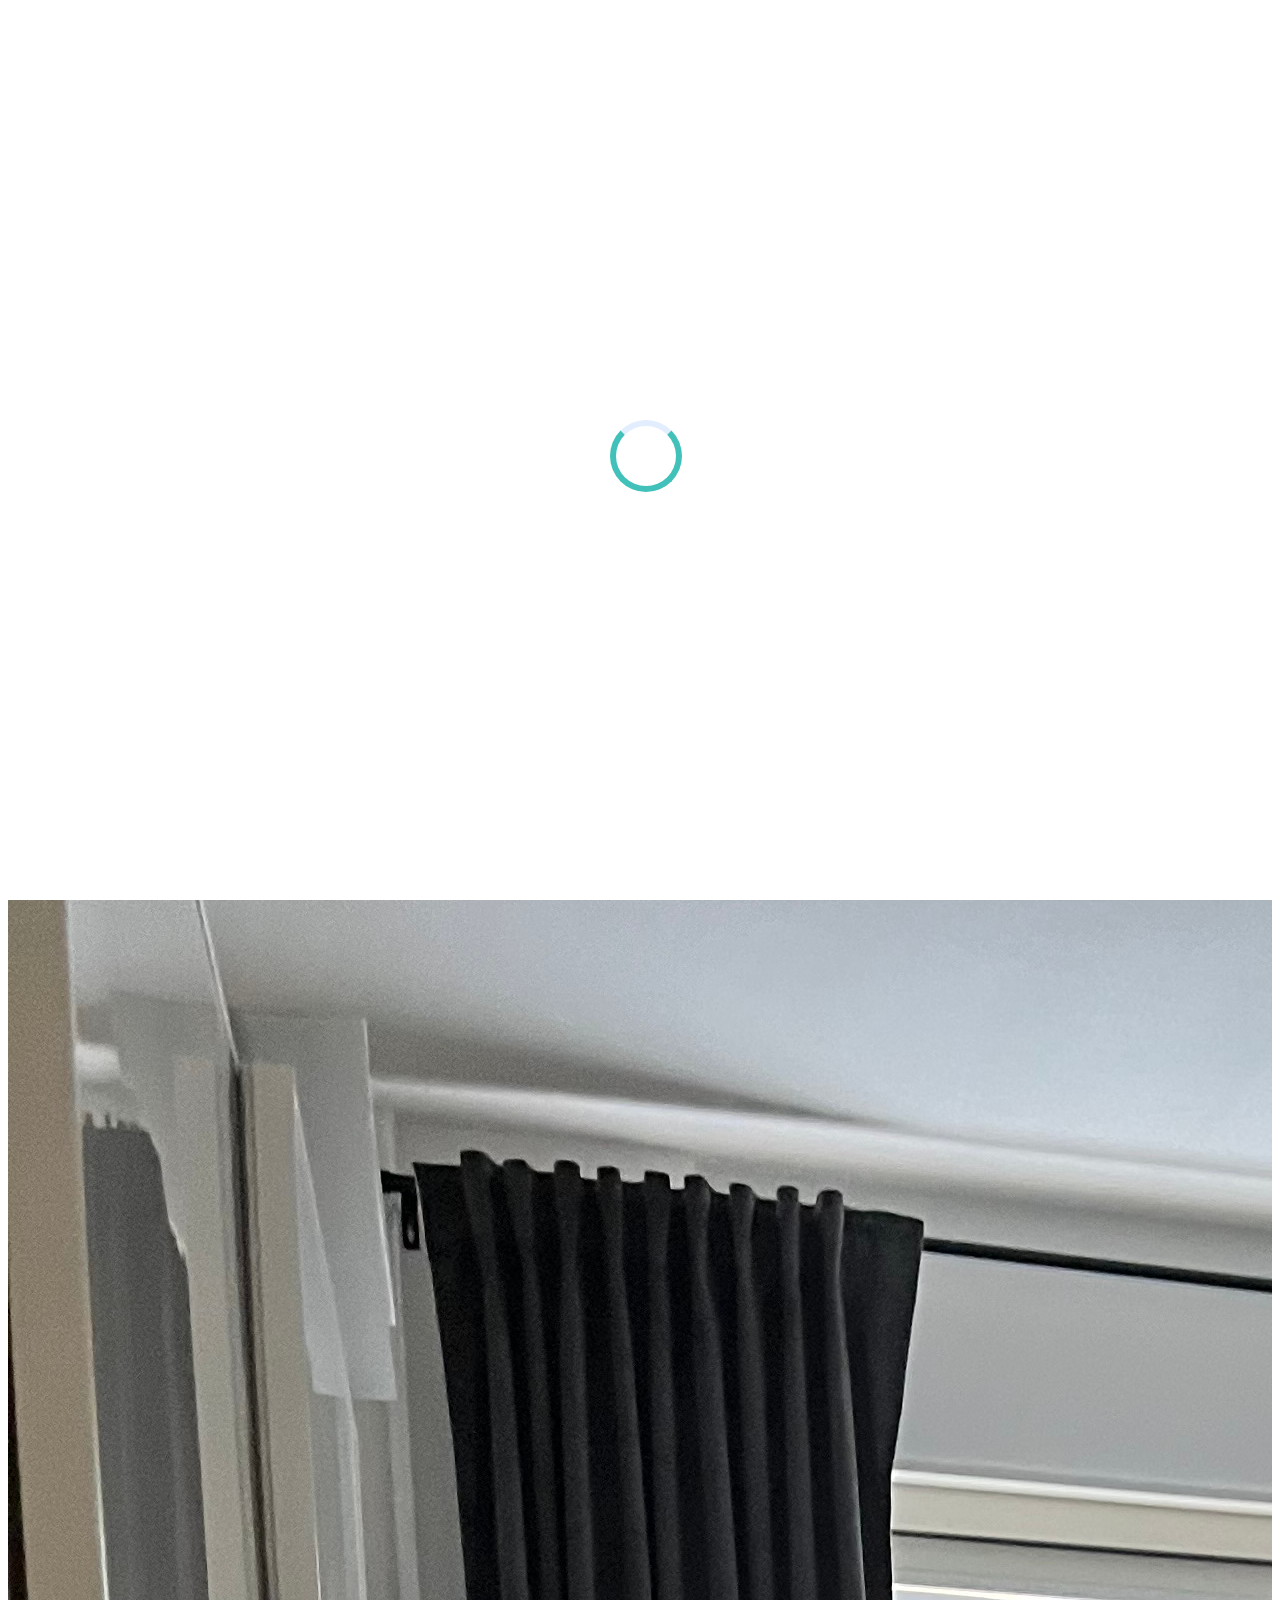
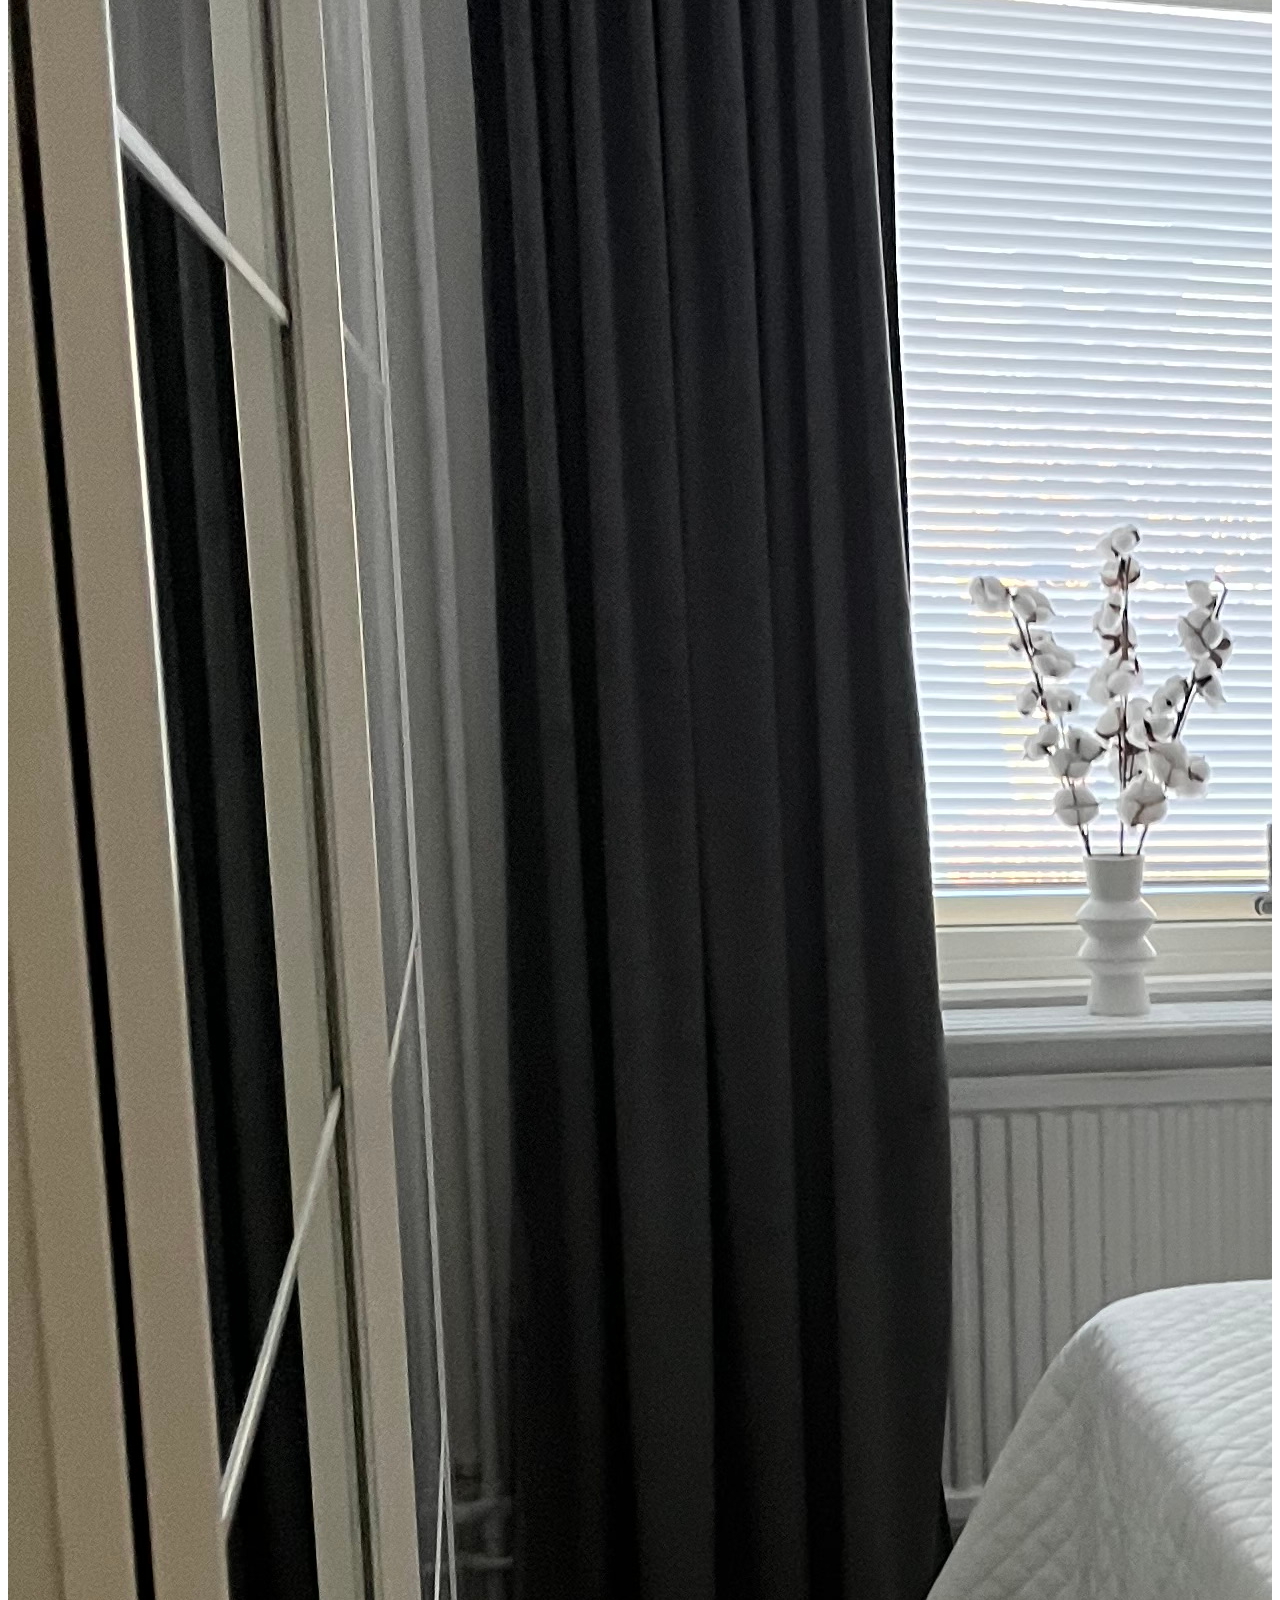
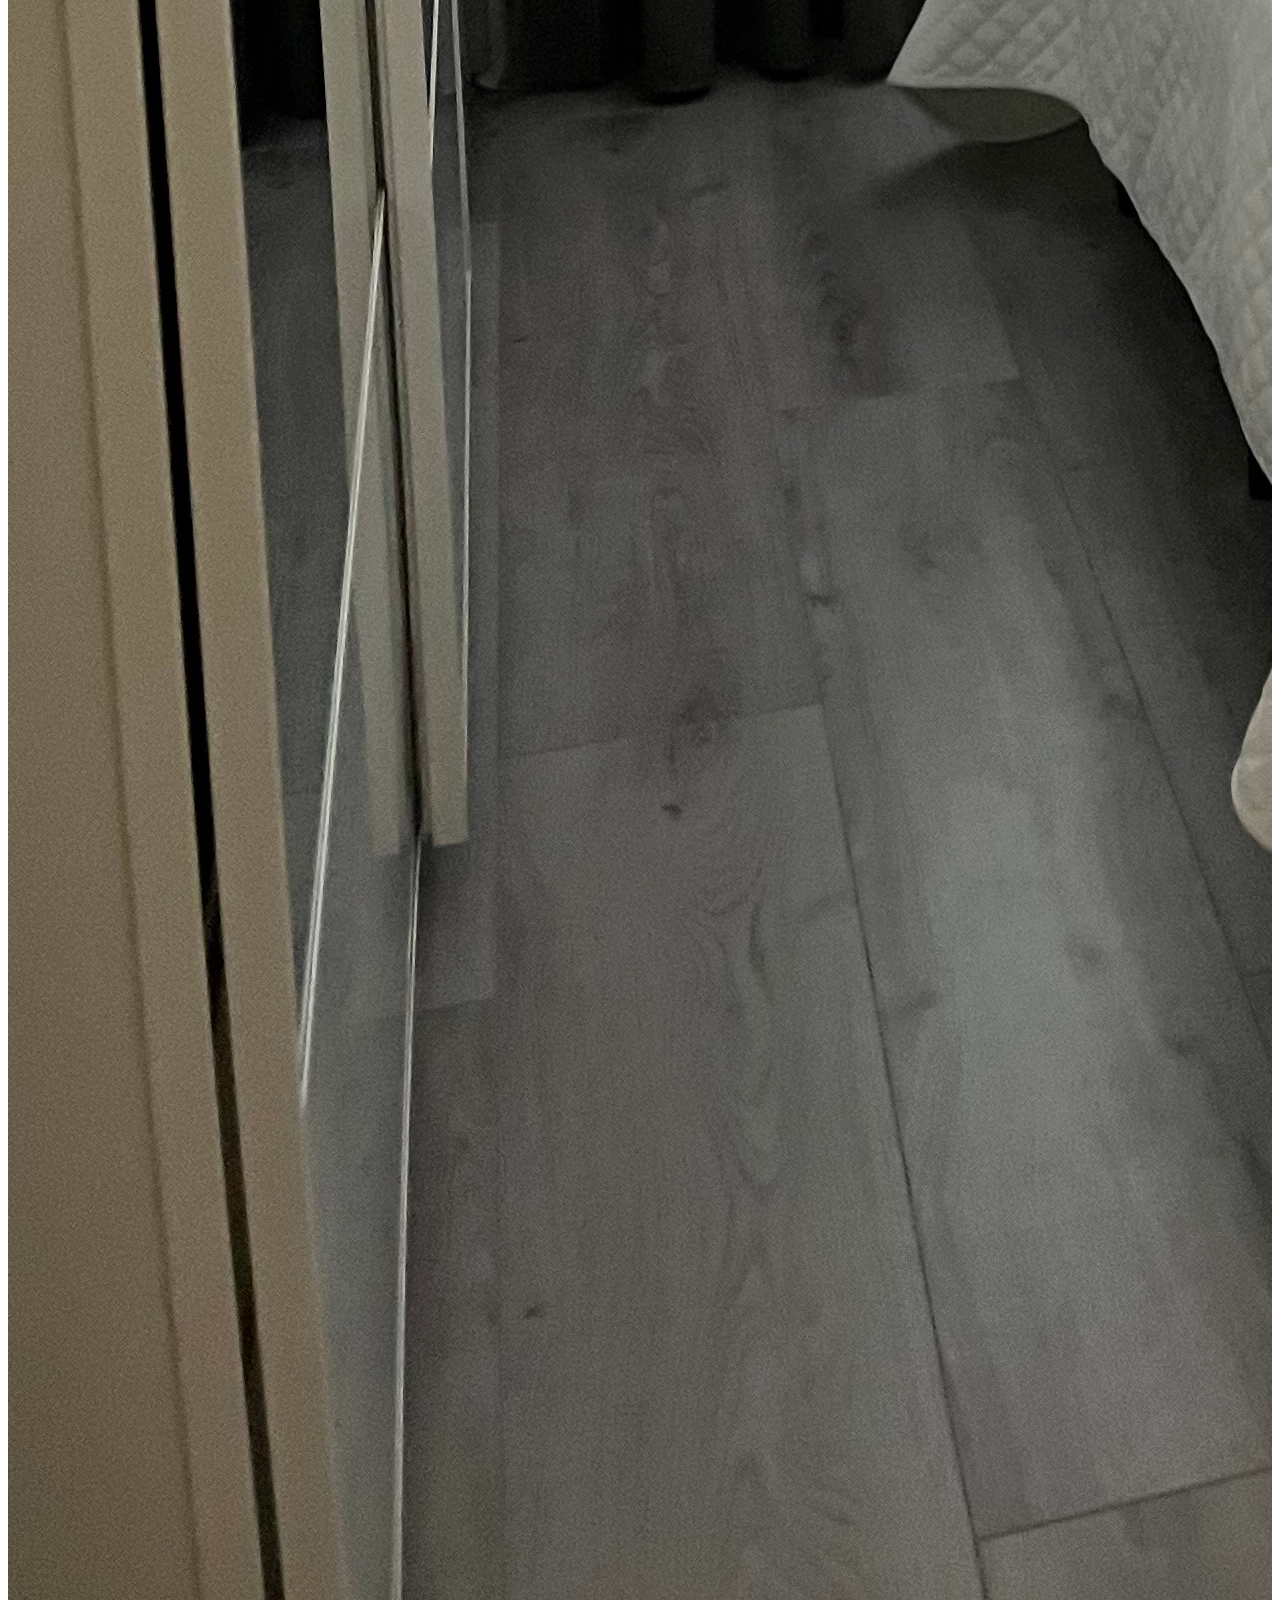
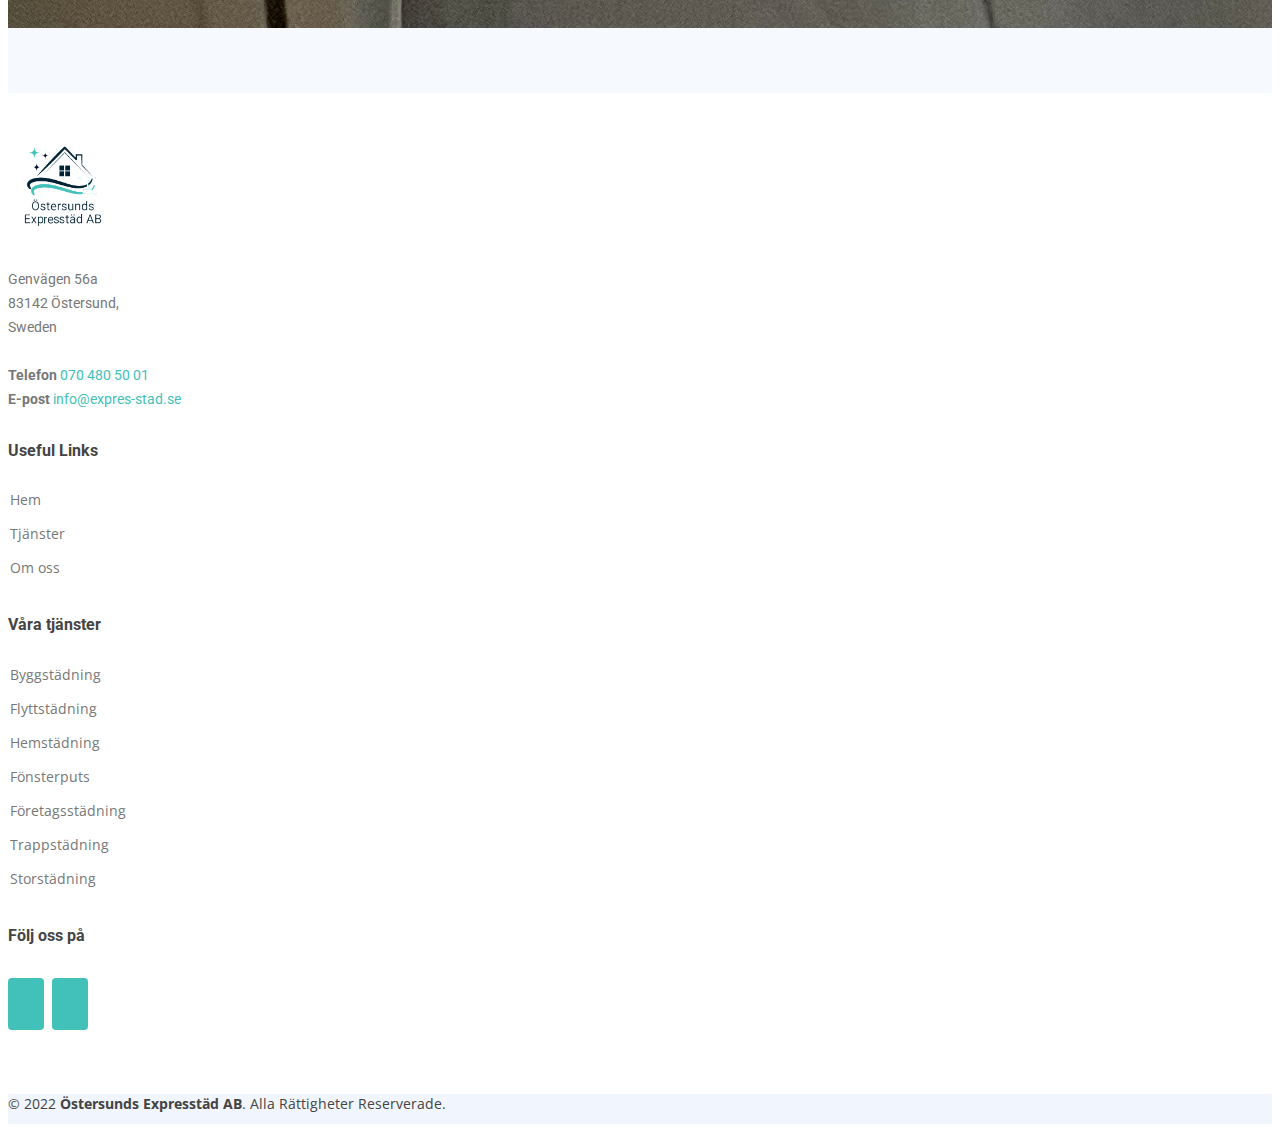
==== beggystadning.html @ 6e35ca77 "services" ====
<!DOCTYPE html>
<html lang="en">
  <head>
    <meta charset="utf-8" />
    <meta content="width=device-width, initial-scale=1.0" name="viewport" />
    <meta name="robots" content="noodp,noydir" />
    <title>
      Östersunds Expresstäd AB | Städfirma | Östersund | Krokom | Åre | Berg
    </title>
    <meta property="og:type" content="website" />
    <meta
      property="og:title"
      name="title"
      content="Östersunds Expresstäd AB | Städfirma | Östersund | Krokom | Åre | Berg"
    />
    <meta
      property="og:description"
      name="description"
      content="Östersunds Expresstäd AB"
    />
    <meta
      property="og:keywords"
      name="keywords"
      content="Östersunds Expresstäd AB, Östersunds, Expresstäd  AB,städ, städning "
    />
    <meta property="og:author" content="Östersunds Expresstäd AB" />
    <meta
      property="og:image"
      content="https://www.expert-stad.se/assets/img/logo.png"
    />
    <meta name="robots" content="index, follow" />
    <meta name="revisit-after" content="1 days" />

    <!-- Favicons -->
    <link href="assets/img/logo.png" rel="icon" />
    <link href="assets/img/logo.png" rel="apple-touch-icon" />

    <!-- Google Fonts -->
    <link
      href="https://fonts.googleapis.com/css?family=Open+Sans:300,300i,400,400i,600,600i,700,700i|Roboto:300,300i,400,400i,500,500i,600,600i,700,700i|Poppins:300,300i,400,400i,500,500i,600,600i,700,700i"
      rel="stylesheet"
    />

    <!-- Vendor CSS Files -->
    <link href="assets/vendor/aos/aos.css" rel="stylesheet" />
    <link
      href="assets/vendor/bootstrap/css/bootstrap.min.css"
      rel="stylesheet"
    />
    <link
      href="assets/vendor/bootstrap-icons/bootstrap-icons.css"
      rel="stylesheet"
    />
    <link href="assets/vendor/boxicons/css/boxicons.min.css" rel="stylesheet" />
    <link
      href="assets/vendor/glightbox/css/glightbox.min.css"
      rel="stylesheet"
    />
    <link href="assets/vendor/swiper/swiper-bundle.min.css" rel="stylesheet" />

    <!-- Template Main CSS File -->
    <link href="assets/css/style.css" rel="stylesheet" />

    <style>
      * {
        overflow-x: clip;
      }
    </style>
  </head>

  <body>
    <!--Östersunds Expresstäd AB | Städfirma | Östersund | Städning-->
    <!-- ======= Top Bar ======= -->
    <section id="topbar" class="d-flex align-items-center">
      <div
        class="container d-flex justify-content-center justify-content-md-between"
      >
        <div class="contact-info d-flex align-items-center">
          <i class="bi bi-envelope d-flex align-items-center"
            ><a href="mailto:info@expres-stad.se">info@expres-stad.se</a></i
          >
          <a href="tel:0704805001">
            <i class="bi bi-phone d-flex align-items-center ms-4"
              ><span>070 480 50 01</span></i
            >
          </a>
        </div>
        <div class="social-links d-none d-md-flex align-items-center">
          <!-- <a href="#" class="twitter"><i class="bi bi-twitter"></i></a> -->
          <a
            href="https://www.facebook.com/%C3%96stersunds-Expertst%C3%A4d-AB-104113285456238/"
            class="facebook"
            ><i class="bi bi-facebook"></i
          ></a>
          <a
            href="https://www.instagram.com/ostersunds_expertstad_ab/"
            class="instagram"
            ><i class="bi bi-instagram"></i
          ></a>
          <!-- <a href="#" class="linkedin"><i class="bi bi-linkedin"></i></i></a> -->
        </div>
      </div>
    </section>

    <!-- ======= Header ======= -->
    <header id="header" class="d-flex align-items-center">
      <div class="container d-flex align-items-center justify-content-between">
        <a href="index.html"
          ><img
            class="logo"
            src="assets/img/logo.png"
            width="110px"
            height="110px"
        /></a>
        <!-- Uncomment below if you prefer to use an image logo -->
        <!-- <a href="index.html" class="logo"><img src="assets/img/logo.png" alt=""></a>-->

        <nav id="navbar" class="navbar">
          <ul>
            <li>
              <a class="nav-link scrollto active" href="index.html#hero">Hem</a>
            </li>

            <li>
              <a class="nav-link scrollto" href="index.html#services"
                >Tjänster</a
              >
            </li>
            <!-- <li><a class="nav-link scrollto " href="#portfolio">Portfolio</a></li> -->
            <!-- <li><a class="nav-link scrollto" href="#team">Team</a></li> -->
            <!-- <li class="dropdown"><a href="#"><span>Drop Down</span> <i class="bi bi-chevron-down"></i></a>
            <ul>
              <li><a href="#">Drop Down 1</a></li>
              <li class="dropdown"><a href="#"><span>Deep Drop Down</span> <i class="bi bi-chevron-right"></i></a>
                <ul>
                  <li><a href="#">Deep Drop Down 1</a></li>
                  <li><a href="#">Deep Drop Down 2</a></li>
                  <li><a href="#">Deep Drop Down 3</a></li>
                  <li><a href="#">Deep Drop Down 4</a></li>
                  <li><a href="#">Deep Drop Down 5</a></li>
                </ul>
              </li>
              <li><a href="#">Drop Down 2</a></li>
              <li><a href="#">Drop Down 3</a></li>
              <li><a href="#">Drop Down 4</a></li>
            </ul>
          </li> -->
            <li>
              <a class="nav-link scrollto" href="index.html#contact">Kontakt</a>
            </li>
            <li>
              <a class="nav-link scrollto" href="index.html#about">Om oss</a>
            </li>
          </ul>

          <i class="bi bi-list mobile-nav-toggle"></i>
        </nav>
        <!-- .navbar -->
      </div>
    </header>
    <!-- End Header -->

    <main id="main" data-aos="fade-up">
      <!-- ======= Breadcrumbs ======= -->
      <section class="breadcrumbs">
        <div class="container">
          <div class="d-flex justify-content-between align-items-center">
            <h2>Hemstädning</h2>
            <ol>
              <li><a href="index.html">Hem</a></li>
              <li>Hemstädning</li>
            </ol>
          </div>
        </div>
      </section>
      <!-- End Breadcrumbs -->

      <!-- ======= About Section ======= -->
      <section id="about" class="about section-bg">
        <div class="container" data-aos="fade-up">
          <div class="section-title"></div>

          <div class="row">
            <div
              class="col-lg-8 pt-4 pt-lg-0 content d-flex flex-column justify-content-center"
              data-aos="fade-up"
              data-aos-delay="100"
            >
              <h3>HEMSTÄDNING EFTER DINA BEHOV</h3>
              <p>
                Alla kan någon gång i livet vara i behov av hemstädning och
                anledningarna kan vara många. Ibland kanske du upplever att du
                har svårt att få tiden att räcka till för att göra en utförlig
                städning, kanske vill du inte lägga tiden på att städa eller så
                kanske livspusslet med alla måsten inte går ihop. När du känner
                att du behöver hjälp så finns vi här för dig. Oavsett om du är i
                behov av hemstädning varje vecka, varannan vecka eller en gång i
                månaden så sätter vi ett schema som passar just dina
                förutsättningar.
              </p>
              <h5>ERFAREN PERSONAL OCH SKRÄDDARSYDDA LÖSNINGAR</h5>
              <p>
                När du anlitar oss för att utföra din hemstädning kan du känna
                dig trygg. Vi använder endast erfarna lokalvårdare och vi har
                även kollektivavtal för våra anställda. Vi tar alltid fram
                anpassade lösningar utifrån just din unika situation. Har du
                speciella önskemål så gör vi allt vi kan för att uppfylla dessa
                och skräddarsyr städtjänsterna efter dina behov. Vi är verksamma
                i Östersunds kommun, Krokoms kommun, Åres kommun och Bergs
                kommun
              </p>
              <h5>Varför välja Östersunds Expresstäd AB?</h5>
              <ol>
                <li>-Skräddarsydda lösningar</li>
                <li>-Vi tillhandahåller materialet som krävs för städningen</li>
                <li>-Erfaren personal</li>
                <li>-Samma personal varje gång</li>
                <li>-Administreringen av RUT-avdraget tar vi hand om</li>
              </ol>
              <!-- <p>
              Vi erbjuder städning och hushållsnära tjänster såsom t.ex. kontorsstädning, storstädning, fönsterputsning,
              butiksstädning m.m. Vi använder oss av miljöanpassade städprodukter. Vi vänder oss till privatpersoner,
              företag och kommuner i Åre, Krokoms och Bergs kommuner. Vi har lång erfarenhet av hushållsnära tjänster.
              Vår personal är noggrann och professionell.
            </p>
            <p class="fst-italic">
              Alla uppskattar ett rent hem eller kontor. Kontakta oss för mer information om våra tjänster.
            </p> -->
              <!--   <ul>
              <li>
                <i class="bx bx-store-alt"></i>
                <div>
                  <h5>Ullamco laboris nisi ut aliquip consequat</h5>
                  <p>Magni facilis facilis repellendus cum excepturi quaerat praesentium libre trade</p>
                </div>
              </li>
              <li>
                <i class="bx bx-images"></i>
                <div>
                  <h5>Magnam soluta odio exercitationem reprehenderi</h5>
                  <p>Quo totam dolorum at pariatur aut distinctio dolorum laudantium illo direna pasata redi</p>
                </div>
              </li>
            </ul> -->
            </div>
            <div class="col-lg-4" data-aos="fade-right" data-aos-delay="100">
              <img
                src="assets/img/hemstadning.jpg"
                class="img-fluid"
                alt=""
              />
            </div>
          </div>
        </div>
      </section>
      <!-- End About Section -->
    </main>
    <!-- End #main -->

    <!-- ======= Footer ======= -->
    <footer id="footer">
      <!-- <div class="footer-newsletter">
      <div class="container">
        <div class="row justify-content-center">
          <div class="col-lg-6">
            <h4>Join Our Newsletter</h4>
            <p>Tamen quem nulla quae legam multos aute sint culpa legam noster magna</p>
            <form action="" method="post">
              <input type="email" name="email"><input type="submit" value="Subscribe">
            </form>
          </div>
        </div>
      </div>
    </div> -->

      <div class="footer-top">
        <div class="container">
          <div class="row">
            <div class="col-lg-3 col-md-6 footer-contact">
              <h1 class="logo">
                <a href="index.html"
                  ><img
                    src="assets/img/logo.png"
                    class="img-fluid"
                    style="max-height: 110px"
                /></a>
              </h1>
              <!-- <h3>Östersunds Expresstäd AB<span>.</span></h3> -->
              <p>
                Genvägen 56a <br />
                83142 Östersund,<br />
                Sweden <br /><br />
                <strong>Telefon</strong>
                <a href="tel:0704805001">070 480 50 01 </a><br />
                <strong>E-post</strong>
                <a href="mailto:info@expres-stad.se">info@expres-stad.se</a
                ><br />
              </p>
            </div>

            <div class="col-lg-3 col-md-6 footer-links">
              <h4>Useful Links</h4>
              <ul>
                <li>
                  <i class="bx bx-chevron-right"></i> <a href="#hero">Hem</a>
                </li>

                <li>
                  <i class="bx bx-chevron-right"></i>
                  <a href="#services">Tjänster</a>
                </li>
                <li>
                  <i class="bx bx-chevron-right"></i>
                  <a href="#about">Om oss</a>
                </li>

                <!--  <li><i class="bx bx-chevron-right"></i> <a href="#">Privacy policy</a></li> -->
              </ul>
            </div>

            <div class="col-lg-3 col-md-6 footer-links">
              <h4>Våra tjänster</h4>
              <ul>
                <li>
                  <i class="bx bx-chevron-right"></i>
                  <a href="index.html#service-1">Byggstädning</a>
                </li>
                <li>
                  <i class="bx bx-chevron-right"></i>
                  <a href="index.html#service-2">Flyttstädning</a>
                </li>
                <li>
                  <i class="bx bx-chevron-right"></i>
                  <a href="index.html#service-3">Hemstädning</a>
                </li>
                <li>
                  <i class="bx bx-chevron-right"></i>
                  <a href="index.html#service-4">Fönsterputs</a>
                </li>
                <li>
                  <i class="bx bx-chevron-right"></i>
                  <a href="index.html#service-5">Företagsstädning</a>
                </li>
                <li>
                  <i class="bx bx-chevron-right"></i>
                  <a href="index.html#service-6">Trappstädning</a>
                </li>
                <li>
                  <i class="bx bx-chevron-right"></i>
                  <a href="index.html#service-7">Storstädning</a>
                </li>
              </ul>
            </div>

            <div class="col-lg-3 col-md-6 footer-links">
              <h4>Följ oss på</h4>
              <!-- <p>Cras fermentum odio eu feugiat lide par naso tierra videa magna derita valies</p> -->
              <div class="social-links mt-3">
                <!-- <a href="#" class="twitter"><i class="bx bxl-twitter"></i></a> -->
                <a
                  href="https://www.facebook.com/OstersundsExpertstsdAB/"
                  class="facebook"
                  ><i class="bx bxl-facebook"></i
                ></a>
                <a
                  href="https://www.instagram.com/ostersunds_expertstad_ab/"
                  class="instagram"
                  ><i class="bx bxl-instagram"></i
                ></a>
                <!-- <a href="#" class="google-plus"><i class="bx bxl-skype"></i></a>
              <a href="#" class="linkedin"><i class="bx bxl-linkedin"></i></a> -->
              </div>
            </div>
          </div>
        </div>
      </div>

      <div class="container py-4">
        <div class="copyright">
          &copy; 2022 <strong><span>Östersunds Expresstäd AB</span></strong
          >. Alla Rättigheter Reserverade.
        </div>
        <div class="credits">
          <!-- Designed and implemented by <strong><span><a href="https://www.linkedin.com/in/diell%C3%ABza-avdyli/">Diellëza
              Avdyli</a></span></strong> -->
          <!-- All the links in the footer should remain intact. -->
          <!-- You can delete the links only if you purchased the pro version. -->
          <!-- Licensing information: https://bootstrapmade.com/license/ -->
          <!-- Purchase the pro version with working PHP/AJAX contact form: https://bootstrapmade.com/bizland-bootstrap-business-template/ -->
          <!-- Designed by <a href="https://bootstrapmade.com/">BootstrapMade</a> -->
        </div>
      </div>
    </footer>
    <!-- End Footer -->

    <div id="preloader"></div>
    <a
      href="#"
      class="back-to-top d-flex align-items-center justify-content-center"
      ><i class="bi bi-arrow-up-short"></i
    ></a>

    <!-- Vendor JS Files -->
    <script src="assets/vendor/purecounter/purecounter.js"></script>
    <script src="assets/vendor/aos/aos.js"></script>
    <script src="assets/vendor/bootstrap/js/bootstrap.bundle.min.js"></script>
    <script src="assets/vendor/glightbox/js/glightbox.min.js"></script>
    <script src="assets/vendor/isotope-layout/isotope.pkgd.min.js"></script>
    <script src="assets/vendor/swiper/swiper-bundle.min.js"></script>
    <script src="assets/vendor/waypoints/noframework.waypoints.js"></script>
    <script src="assets/vendor/php-email-form/validate.js"></script>

    <!-- Template Main JS File -->
    <script src="assets/js/main.js"></script>
    <script src="script.js"></script>
  </body>
</html>
---- assets/css/style.css ----
/**
* Template Name: BizLand - v3.7.0
* Template URL: https://bootstrapmade.com/bizland-bootstrap-business-template/
* Author: BootstrapMade.com
* License: https://bootstrapmade.com/license/
*/

/*--------------------------------------------------------------
# General
--------------------------------------------------------------*/
body {
  font-family: "Open Sans", sans-serif;
  color: #444444;
}

a {
  color:#41c1ba;
  text-decoration: none;
}

a:hover {
  color: #51e2db;
  text-decoration: none;
}

h1, h2, h3, h4, h5, h6 {
  font-family: "Roboto", sans-serif;
}

/*--------------------------------------------------------------
# Preloader
--------------------------------------------------------------*/
#preloader {
  position: fixed;
  top: 0;
  left: 0;
  right: 0;
  bottom: 0;
  z-index: 9999;
  overflow: hidden;
  background: #fff;
}

#preloader:before {
  content: "";
  position: fixed;
  top: calc(50% - 30px);
  left: calc(50% - 30px);
  border: 6px solid #41c1ba;
  border-top-color: #e2eefd;
  border-radius: 50%;
  width: 60px;
  height: 60px;
  -webkit-animation: animate-preloader 1s linear infinite;
  animation: animate-preloader 1s linear infinite;
}

@-webkit-keyframes animate-preloader {
  0% {
    transform: rotate(0deg);
  }
  100% {
    transform: rotate(360deg);
  }
}

@keyframes animate-preloader {
  0% {
    transform: rotate(0deg);
  }
  100% {
    transform: rotate(360deg);
  }
}
/*--------------------------------------------------------------
# Back to top button
--------------------------------------------------------------*/
.back-to-top {
  position: fixed;
  visibility: hidden;
  opacity: 0;
  right: 15px;
  bottom: 15px;
  z-index: 996;
  background: #41c1ba;
  width: 40px;
  height: 40px;
  border-radius: 4px;
  transition: all 0.4s;
}
.back-to-top i {
  font-size: 28px;
  color: #fff;
  line-height: 0;
}
.back-to-top:hover {
  background: rgb(11 131 124);
  color: #fff;
}
.back-to-top.active {
  visibility: visible;
  opacity: 1;
}

/*--------------------------------------------------------------
# Disable aos animation delay on mobile devices
--------------------------------------------------------------*/
@media screen and (max-width: 768px) {
  [data-aos-delay] {
    transition-delay: 0 !important;
  }
}
/*--------------------------------------------------------------
# Top Bar
--------------------------------------------------------------*/
#topbar {
  background: #41c1ba;
  height: 40px;
  font-size: 14px;
  transition: all 0.5s;
  color: #fff;
  padding: 0;
}
#topbar .contact-info i {
  font-style: normal;
  color: #fff;
}
#topbar .contact-info i a, #topbar .contact-info i span {
  padding-left: 5px;
  color: #fff;
}
#topbar .contact-info i a {
  line-height: 0;
  transition: 0.3s;
  transition: 0.3s;
}
#topbar .contact-info i a:hover {
  color: #fff;
  text-decoration: underline;
}
#topbar .social-links a {
  color: rgba(255, 255, 255, 0.7);
  line-height: 0;
  transition: 0.3s;
  margin-left: 20px;
}
#topbar .social-links a:hover {
  color: white;
}

/*--------------------------------------------------------------
# Header
--------------------------------------------------------------*/
#header {
  background: #fff;
  transition: all 0.5s;
  z-index: 997;
  height: 90px;
  box-shadow: 0px 2px 15px rgba(0, 0, 0, 0.1);
}
#header.fixed-top {
  height: 90px;
}
#header .logo {
  font-size: 30px;
  margin: 0;
  padding: 0;
  line-height: 1;
  font-weight: 600;
  letter-spacing: 0.8px;
  font-family: "Poppins", sans-serif;
}
#header .logo a {
  color: #222222;
}
#header .logo a span {
  color: #41c1ba;
}
#header .logo img {
  max-height: 40px;
}

.scrolled-offset {
  margin-top: 70px;
}

/*--------------------------------------------------------------
# Navigation Menu
--------------------------------------------------------------*/
/**
* Desktop Navigation 
*/
.navbar {
  padding: 0;
}
.navbar ul {
  margin: 0;
  padding: 0;
  display: flex;
  list-style: none;
  align-items: center;
}
.navbar li {
  position: relative;
}
.navbar > ul > li {
  white-space: nowrap;
  padding: 10px 0 10px 28px;
}
.navbar a, .navbar a:focus {
  display: flex;
  align-items: center;
  justify-content: space-between;
  padding: 0 3px;
  font-size: 15px;
  font-weight: 600;
  color: #222222;
  white-space: nowrap;
  transition: 0.3s;
  position: relative;
}
.navbar a i, .navbar a:focus i {
  font-size: 12px;
  line-height: 0;
  margin-left: 5px;
}
.navbar > ul > li > a:before {
  content: "";
  position: absolute;
  width: 100%;
  height: 2px;
  bottom: -6px;
  left: 0;
  background-color: #41c1ba;
  visibility: hidden;
  width: 0px;
  transition: all 0.3s ease-in-out 0s;
}
.navbar a:hover:before, .navbar li:hover > a:before, .navbar .active:before {
  visibility: visible;
  width: 100%;
}
.navbar a:hover, .navbar .active, .navbar .active:focus, .navbar li:hover > a {
  color: #41c1ba;
}
.navbar .dropdown ul {
  display: block;
  position: absolute;
  left: 28px;
  top: calc(100% + 30px);
  margin: 0;
  padding: 10px 0;
  z-index: 99;
  opacity: 0;
  visibility: hidden;
  background: #fff;
  box-shadow: 0px 0px 30px rgba(127, 137, 161, 0.25);
  transition: 0.3s;
}
.navbar .dropdown ul li {
  min-width: 200px;
}
.navbar .dropdown ul a {
  padding: 10px 20px;
  font-weight: 400;
}
.navbar .dropdown ul a i {
  font-size: 12px;
}
.navbar .dropdown ul a:hover, .navbar .dropdown ul .active:hover, .navbar .dropdown ul li:hover > a {
  color: #41c1ba;
}
.navbar .dropdown:hover > ul {
  opacity: 1;
  top: 100%;
  visibility: visible;
}
.navbar .dropdown .dropdown ul {
  top: 0;
  left: calc(100% - 30px);
  visibility: hidden;
}
.navbar .dropdown .dropdown:hover > ul {
  opacity: 1;
  top: 0;
  left: 100%;
  visibility: visible;
}
@media (max-width: 1366px) {
  .navbar .dropdown .dropdown ul {
    left: -90%;
  }
  .navbar .dropdown .dropdown:hover > ul {
    left: -100%;
  }
}

/**
* Mobile Navigation 
*/
.mobile-nav-toggle {
  color: #222222;
  font-size: 28px;
  cursor: pointer;
  display: none;
  line-height: 0;
  transition: 0.5s;
}
.mobile-nav-toggle.bi-x {
  color: #fff;
}

@media (max-width: 991px) {
  .mobile-nav-toggle {
    display: block;
  }

  .navbar ul {
    display: none;
  }
}
.navbar-mobile {
  position: fixed;
  overflow: hidden;
  top: 0;
  right: 0;
  left: 0;
  bottom: 0;
  background: rgba(9, 9, 9, 0.9);
  transition: 0.3s;
  z-index: 999;
}
.navbar-mobile .mobile-nav-toggle {
  position: absolute;
  top: 15px;
  right: 15px;
}
.navbar-mobile ul {
  display: block;
  position: absolute;
  top: 55px;
  right: 15px;
  bottom: 15px;
  left: 15px;
  padding: 10px 0;
  background-color: #fff;
  overflow-y: auto;
  transition: 0.3s;
}
.navbar-mobile a, .navbar-mobile a:focus {
  padding: 10px 20px;
  font-size: 15px;
  color: #222222;
}
.navbar-mobile > ul > li {
  padding: 0;
}
.navbar-mobile a:hover:before, .navbar-mobile li:hover > a:before, .navbar-mobile .active:before {
  visibility: hidden;
}
.navbar-mobile a:hover, .navbar-mobile .active, .navbar-mobile li:hover > a {
  color: #41c1ba;
}
.navbar-mobile .getstarted, .navbar-mobile .getstarted:focus {
  margin: 15px;
}
.navbar-mobile .dropdown ul {
  position: static;
  display: none;
  margin: 10px 20px;
  padding: 10px 0;
  z-index: 99;
  opacity: 1;
  visibility: visible;
  background: #fff;
  box-shadow: 0px 0px 30px rgba(127, 137, 161, 0.25);
}
.navbar-mobile .dropdown ul li {
  min-width: 200px;
}
.navbar-mobile .dropdown ul a {
  padding: 10px 20px;
}
.navbar-mobile .dropdown ul a i {
  font-size: 12px;
}
.navbar-mobile .dropdown ul a:hover, .navbar-mobile .dropdown ul .active:hover, .navbar-mobile .dropdown ul li:hover > a {
  color: #41c1ba;
}
.navbar-mobile .dropdown > .dropdown-active {
  display: block;
}

/*--------------------------------------------------------------
# Hero Section
--------------------------------------------------------------*/
#hero {
  width: 100%;
  height: 75vh;
  background: url("../img/hero-bg1.jpg") top left;
  background-size: cover;
  position: relative;
}
#hero:before {
  content: "";
  background: rgb(7 5 5 / 60%);
  position: absolute;
  bottom: 0;
  top: 0;
  left: 0;
  right: 0;
}
#hero .container {
  position: relative;
}
#hero h1 {
  margin: 0;
  font-size: 48px;
  font-weight: 700;
  line-height: 56px;
  color: #222222;
  font-family: "Poppins", sans-serif;
}
#hero h1 span {
  color: #41c1ba;
}
#hero h2 {
  color: #555555;
  margin: 5px 0 30px 0;
  font-size: 24px;
  font-weight: 400;
}
#hero .btn-get-started {
  font-family: "Roboto", sans-serif;
  text-transform: uppercase;
  font-weight: 500;
  font-size: 14px;
  letter-spacing: 1px;
  display: inline-block;
  padding: 10px 28px;
  border-radius: 4px;
  transition: 0.5s;
  color: #fff;
  background: #41c1ba;
}
#hero .btn-get-started:hover {
  background: rgb(11 131 124);
}
#hero .btn-watch-video {
  font-size: 16px;
  transition: 0.5s;
  margin-left: 25px;
  color: #222222;
  font-weight: 600;
  display: flex;
  align-items: center;
}
#hero .btn-watch-video i {
  color: #41c1ba;
  font-size: 32px;
  transition: 0.3s;
  line-height: 0;
  margin-right: 8px;
}
#hero .btn-watch-video:hover {
  color: #41c1ba;
}
#hero .btn-watch-video:hover i {
  color: rgb(11 131 124);
}
@media (min-width: 1024px) {
  #hero {
    background-attachment: fixed;
  }
}
@media (max-width: 768px) {
  #hero {
    height: 45vh;
  }
  #hero h1 {
    font-size: 28px;
    line-height: 36px;
  }
  #hero h2 {
    font-size: 18px;
    line-height: 24px;
    margin-bottom: 30px;
  }
  #hero .btn-get-started, #hero .btn-watch-video {
    font-size: 13px;
  }
  #hero h1 span{
    font-size:20px;
  }
  textarea.form-control {
    width: 180% !important;
    
  }
  .e-post-namn-input{
    width: 170% !important;
  }
  /* #hero .container{
    padding-top: 15%;
  } */
}
@media (max-height: 500px) {
  #hero {
    height: 120vh;
  }
  
}

/*--------------------------------------------------------------
# Sections General
--------------------------------------------------------------*/
section {
  padding: 60px 0;
  overflow: hidden;
}

.section-bg {
  background-color: #f6f9fe;
}

.section-title {
  text-align: center;
  padding-bottom: 30px;
}
.section-title h2 {
  font-size: 13px;
  letter-spacing: 1px;
  font-weight: 700;
  padding: 8px 20px;
  margin: 0;
  background: #e7f1fd;
  color: #41c1ba;
  display: inline-block;
  text-transform: uppercase;
  border-radius: 50px;
}
.section-title h3 {
  margin: 15px 0 0 0;
  font-size: 32px;
  font-weight: 700;
}
.section-title h3 span {
  color: #41c1ba;
}
.section-title p {
  margin: 15px auto 0 auto;
  font-weight: 600;
}
@media (min-width: 1024px) {
  .section-title p {
    width: 50%;
  }
}

/*--------------------------------------------------------------
# Breadcrumbs
--------------------------------------------------------------*/
.breadcrumbs {
  padding: 20px 0;
  background-color: #f1f6fe;
  min-height: 40px;
}
.breadcrumbs h2 {
  font-size: 24px;
  font-weight: 300;
  margin: 0;
}
@media (max-width: 992px) {
  .breadcrumbs h2 {
    margin: 0 0 10px 0;
  }
}
.breadcrumbs ol {
  display: flex;
  flex-wrap: wrap;
  list-style: none;
  padding: 0;
  margin: 0;
  font-size: 14px;
}
.breadcrumbs ol li + li {
  padding-left: 10px;
}
.breadcrumbs ol li + li::before {
  display: inline-block;
  padding-right: 10px;
  color: #6c757d;
  content: "/";
}
@media (max-width: 768px) {
  .breadcrumbs .d-flex {
    display: block !important;
  }
  .breadcrumbs ol {
    display: block;
  }
  .breadcrumbs ol li {
    display: inline-block;
  }
}

/*--------------------------------------------------------------
# Featured Services
--------------------------------------------------------------*/
.featured-services .icon-box {
  padding: 30px;
  position: relative;
  overflow: hidden;
  background: #fff;
  box-shadow: 0 0 29px 0 rgba(68, 88, 144, 0.12);
  transition: all 0.3s ease-in-out;
  border-radius: 8px;
  z-index: 1;
}
.featured-services .icon-box::before {
  content: "";
  position: absolute;
  background: #cbe0fb;
  right: 0;
  left: 0;
  bottom: 0;
  top: 100%;
  transition: all 0.3s;
  z-index: -1;
}
.featured-services .icon-box:hover::before {
  background: #41c1ba;
  top: 0;
  border-radius: 0px;
}
.featured-services .icon {
  margin-bottom: 15px;
}
.featured-services .icon i {
  font-size: 48px;
  line-height: 1;
  color: #41c1ba;
  transition: all 0.3s ease-in-out;
}
.featured-services .title {
  font-weight: 700;
  margin-bottom: 15px;
  font-size: 18px;
}
.featured-services .title a {
  color: #111;
}
.featured-services .description {
  font-size: 15px;
  line-height: 28px;
  margin-bottom: 0;
}
.featured-services .icon-box:hover .title a, .featured-services .icon-box:hover .description {
  color: #fff;
}
.featured-services .icon-box:hover .icon i {
  color: #fff;
}

/*--------------------------------------------------------------
# About
--------------------------------------------------------------*/
.about .content h3 {
  font-weight: 600;
  font-size: 26px;
}
.about .content ul {
  list-style: none;
  padding: 0;
}
.about .content ul li {
  display: flex;
  align-items: flex-start;
  margin-bottom: 35px;
}
.about .content ul li:first-child {
  margin-top: 35px;
}
.about .content ul i {
  background: #fff;
  box-shadow: 0px 6px 15px rgba(16, 110, 234, 0.12);
  font-size: 24px;
  padding: 20px;
  margin-right: 15px;
  color: #41c1ba;
  border-radius: 50px;
}
.about .content ul h5 {
  font-size: 18px;
  color: #555555;
}
.about .content ul p {
  font-size: 15px;
}
.about .content p:last-child {
  margin-bottom: 0;
}

/*--------------------------------------------------------------
# Skills
--------------------------------------------------------------*/
.skills .progress {
  height: 60px;
  display: block;
  background: none;
  border-radius: 0;
}
.skills .progress .skill {
  padding: 0;
  margin: 0 0 6px 0;
  text-transform: uppercase;
  display: block;
  font-weight: 600;
  font-family: "Poppins", sans-serif;
  color: #222222;
}
.skills .progress .skill .val {
  float: right;
  font-style: normal;
}
.skills .progress-bar-wrap {
  background: #e2eefd;
  height: 10px;
}
.skills .progress-bar {
  width: 1px;
  height: 10px;
  transition: 0.9s;
  background-color: #41c1ba;
}

/*--------------------------------------------------------------
# Counts
--------------------------------------------------------------*/
.counts {
  padding: 70px 0 60px;
}
.counts .count-box {
  padding: 30px 30px 25px 30px;
  width: 100%;
  position: relative;
  text-align: center;
  background: #f1f6fe;
}
.counts .count-box i {
  position: absolute;
  top: -28px;
  left: 50%;
  transform: translateX(-50%);
  font-size: 24px;
  background: #41c1ba;
  color: #fff;
  width: 56px;
  height: 56px;
  line-height: 0;
  border-radius: 50px;
  border: 5px solid #fff;
  display: inline-flex;
  align-items: center;
  justify-content: center;
}
.counts .count-box span {
  font-size: 36px;
  display: block;
  font-weight: 600;
  color: rgb(11 131 124);
}
.counts .count-box p {
  padding: 0;
  margin: 0;
  font-family: "Roboto", sans-serif;
  font-size: 14px;
}

/*--------------------------------------------------------------
# Clients
--------------------------------------------------------------*/
.clients {
  padding: 15px 0;
  text-align: center;
}
.clients img {
  max-width: 45%;
  transition: all 0.4s ease-in-out;
  display: inline-block;
  padding: 15px 0;
}
.clients img:hover {
  transform: scale(1.15);
}
@media (max-width: 768px) {
  .clients img {
    max-width: 40%;
  }
}

/*--------------------------------------------------------------
# Services
--------------------------------------------------------------*/
.services .icon-box {
  text-align: center;
 
  padding: 80px 20px;
  transition: all ease-in-out 0.3s;
  background:#00000085;
  color: white;
  height: 100%;
}
.services .icon-box .icon {
  margin: 0 auto;
  width: 64px;
  height: 64px;
  /* background: #f1f6fe; */
  border-radius: 4px;
  border: 1px solid #deebfd;
  display: flex;
  align-items: center;
  justify-content: center;
  margin-bottom: 20px;
  transition: ease-in-out 0.3s;
}
.services .icon-box .icon i {
  color: white;
  font-size: 28px;
  transition: ease-in-out 0.3s;
}
.services .icon-box h4 {
  font-weight: 700;
  margin-bottom: 15px;
  font-size: 24px;
}
.services .icon-box h4 a {
  color: white;
  transition: ease-in-out 0.3s;
  pointer-events: none;
}
.services .icon-box p {
  line-height: 24px;
  font-size: 14px;
  margin-bottom: 0;
}
.services .icon-box:hover {
  border-color: #fff;
  box-shadow: 0px 0 25px 0 rgba(16, 110, 234, 0.1);
}
.services .icon-box:hover h4 a, .services .icon-box:hover .icon i {
  color: #41c1ba;
}
.services .icon-box:hover .icon {
  border-color: #41c1ba;
}

/*--------------------------------------------------------------
# Testimonials
--------------------------------------------------------------*/
.testimonials {
  padding: 80px 0;
  background: url("../img/testimonials-bg.jpg") no-repeat;
  background-position: center center;
  background-size: cover;
  position: relative;
}
.testimonials::before {
  content: "";
  position: absolute;
  left: 0;
  right: 0;
  top: 0;
  bottom: 0;
  background: rgba(0, 0, 0, 0.7);
}
.testimonials .section-header {
  margin-bottom: 40px;
}
.testimonials .testimonials-carousel, .testimonials .testimonials-slider {
  overflow: hidden;
}
.testimonials .testimonial-item {
  text-align: center;
  color: #fff;
}
.testimonials .testimonial-item .testimonial-img {
  width: 100px;
  border-radius: 50%;
  border: 6px solid rgba(255, 255, 255, 0.15);
  margin: 0 auto;
}
.testimonials .testimonial-item h3 {
  font-size: 20px;
  font-weight: bold;
  margin: 10px 0 5px 0;
  color: #fff;
}
.testimonials .testimonial-item h4 {
  font-size: 14px;
  color: #ddd;
  margin: 0 0 15px 0;
}
.testimonials .testimonial-item .quote-icon-left, .testimonials .testimonial-item .quote-icon-right {
  color: rgba(255, 255, 255, 0.4);
  font-size: 26px;
}
.testimonials .testimonial-item .quote-icon-left {
  display: inline-block;
  left: -5px;
  position: relative;
}
.testimonials .testimonial-item .quote-icon-right {
  display: inline-block;
  right: -5px;
  position: relative;
  top: 10px;
}
.testimonials .testimonial-item p {
  font-style: italic;
  margin: 0 auto 15px auto;
  color: #eee;
}
.testimonials .swiper-pagination {
  margin-top: 20px;
  position: relative;
}
.testimonials .swiper-pagination .swiper-pagination-bullet {
  width: 12px;
  height: 12px;
  background-color: rgba(255, 255, 255, 0.5);
  opacity: 1;
}
.testimonials .swiper-pagination .swiper-pagination-bullet-active {
  background-color: #41c1ba;
}
@media (min-width: 992px) {
  .testimonials .testimonial-item p {
    width: 80%;
  }
}

/*--------------------------------------------------------------
# Portfolio
--------------------------------------------------------------*/
.portfolio #portfolio-flters {
  padding: 0;
  margin: 0 auto 15px auto;
  list-style: none;
  text-align: center;
  border-radius: 50px;
  padding: 2px 15px;
}
.portfolio #portfolio-flters li {
  cursor: pointer;
  display: inline-block;
  padding: 10px 15px 8px 15px;
  font-size: 16px;
  font-weight: 600;
  line-height: 1;
  text-transform: uppercase;
  color: #444444;
  margin-bottom: 5px;
  transition: all 0.3s ease-in-out;
}
.portfolio #portfolio-flters li:hover, .portfolio #portfolio-flters li.filter-active {
  color: #41c1ba;
}
.portfolio #portfolio-flters li:last-child {
  margin-right: 0;
}
.portfolio .portfolio-item {
  margin-bottom: 30px;
}
.portfolio .portfolio-item .portfolio-info {
  opacity: 0;
  position: absolute;
  left: 30px;
  right: 30px;
  bottom: 0;
  z-index: 3;
  transition: all ease-in-out 0.3s;
  background: rgba(255, 255, 255, 0.9);
  padding: 15px;
}
.portfolio .portfolio-item .portfolio-info h4 {
  font-size: 18px;
  color: #fff;
  font-weight: 600;
  color: #222222;
}
.portfolio .portfolio-item .portfolio-info p {
  color: #555555;
  font-size: 14px;
  margin-bottom: 0;
}
.portfolio .portfolio-item .portfolio-info .preview-link, .portfolio .portfolio-item .portfolio-info .details-link {
  position: absolute;
  right: 40px;
  font-size: 24px;
  top: calc(50% - 18px);
  color: #3c3c3c;
}
.portfolio .portfolio-item .portfolio-info .preview-link:hover, .portfolio .portfolio-item .portfolio-info .details-link:hover {
  color: #41c1ba;
}
.portfolio .portfolio-item .portfolio-info .details-link {
  right: 10px;
}
.portfolio .portfolio-item .portfolio-links {
  opacity: 0;
  left: 0;
  right: 0;
  text-align: center;
  z-index: 3;
  position: absolute;
  transition: all ease-in-out 0.3s;
}
.portfolio .portfolio-item .portfolio-links a {
  color: #fff;
  margin: 0 2px;
  font-size: 28px;
  display: inline-block;
  transition: 0.3s;
}
.portfolio .portfolio-item .portfolio-links a:hover {
  color: #018585;
}
.portfolio .portfolio-item:hover .portfolio-info {
  opacity: 1;
  bottom: 20px;
}

/*--------------------------------------------------------------
# Portfolio Details
--------------------------------------------------------------*/
.portfolio-details {
  padding-top: 40px;
}
.portfolio-details .portfolio-details-slider img {
  width: 100%;
}
.portfolio-details .portfolio-details-slider .swiper-pagination {
  margin-top: 20px;
  position: relative;
}
.portfolio-details .portfolio-details-slider .swiper-pagination .swiper-pagination-bullet {
  width: 12px;
  height: 12px;
  background-color: #fff;
  opacity: 1;
  border: 1px solid #41c1ba;
}
.portfolio-details .portfolio-details-slider .swiper-pagination .swiper-pagination-bullet-active {
  background-color: #41c1ba;
}
.portfolio-details .portfolio-info {
  padding: 30px;
  box-shadow: 0px 0 30px rgba(34, 34, 34, 0.08);
}
.portfolio-details .portfolio-info h3 {
  font-size: 22px;
  font-weight: 700;
  margin-bottom: 20px;
  padding-bottom: 20px;
  border-bottom: 1px solid #eee;
}
.portfolio-details .portfolio-info ul {
  list-style: none;
  padding: 0;
  font-size: 15px;
}
.portfolio-details .portfolio-info ul li + li {
  margin-top: 10px;
}
.portfolio-details .portfolio-description {
  padding-top: 30px;
}
.portfolio-details .portfolio-description h2 {
  font-size: 26px;
  font-weight: 700;
  margin-bottom: 20px;
}
.portfolio-details .portfolio-description p {
  padding: 0;
}

/*--------------------------------------------------------------
# Team
--------------------------------------------------------------*/
.team {
  padding: 60px 0;
}
.team .member {
  margin-bottom: 20px;
  overflow: hidden;
  border-radius: 4px;
  background: #fff;
  box-shadow: 0px 2px 15px rgba(16, 110, 234, 0.15);
}
.team .member .member-img {
  position: relative;
  overflow: hidden;
}
.team .member .social {
  position: absolute;
  left: 0;
  bottom: 30px;
  right: 0;
  opacity: 0;
  transition: ease-in-out 0.3s;
  text-align: center;
}
.team .member .social a {
  transition: color 0.3s;
  color: #222222;
  margin: 0 3px;
  padding-top: 7px;
  border-radius: 4px;
  width: 36px;
  height: 36px;
  background: rgb(11 131 124);
  display: inline-block;
  transition: ease-in-out 0.3s;
  color: #fff;
}
.team .member .social a:hover {
  background: rgb(11 131 124);
}
.team .member .social i {
  font-size: 18px;
}
.team .member .member-info {
  padding: 25px 15px;
}
.team .member .member-info h4 {
  font-weight: 700;
  margin-bottom: 5px;
  font-size: 18px;
  color: #222222;
}
.team .member .member-info span {
  display: block;
  font-size: 13px;
  font-weight: 400;
  color: #aaaaaa;
}
.team .member .member-info p {
  font-style: italic;
  font-size: 14px;
  line-height: 26px;
  color: #777777;
}
.team .member:hover .social {
  opacity: 1;
  bottom: 15px;
}

/*--------------------------------------------------------------
# Pricing
--------------------------------------------------------------*/
.pricing .box {
  padding: 20px;
  background: #fff;
  text-align: center;
  box-shadow: 0px 0px 4px rgba(0, 0, 0, 0.12);
  border-radius: 5px;
  position: relative;
  overflow: hidden;
}
.pricing .box h3 {
  font-weight: 400;
  margin: -20px -20px 20px -20px;
  padding: 20px 15px;
  font-size: 16px;
  font-weight: 600;
  color: #777777;
  background: #f8f8f8;
}
.pricing .box h4 {
  font-size: 36px;
  color: #41c1ba;
  font-weight: 600;
  font-family: "Poppins", sans-serif;
  margin-bottom: 20px;
}
.pricing .box h4 sup {
  font-size: 20px;
  top: -15px;
  left: -3px;
}
.pricing .box h4 span {
  color: #bababa;
  font-size: 16px;
  font-weight: 300;
}
.pricing .box ul {
  padding: 0;
  list-style: none;
  color: #444444;
  text-align: center;
  line-height: 20px;
  font-size: 14px;
}
.pricing .box ul li {
  padding-bottom: 16px;
}
.pricing .box ul i {
  color: #41c1ba;
  font-size: 18px;
  padding-right: 4px;
}
.pricing .box ul .na {
  color: #ccc;
  text-decoration: line-through;
}
.pricing .btn-wrap {
  margin: 20px -20px -20px -20px;
  padding: 20px 15px;
  background: #f8f8f8;
  text-align: center;
}
.pricing .btn-buy {
  background:#41c1ba;
  display: inline-block;
  padding: 8px 35px 10px 35px;
  border-radius: 4px;
  color: #fff;
  transition: none;
  font-size: 14px;
  font-weight: 400;
  font-family: "Roboto", sans-serif;
  font-weight: 600;
  transition: 0.3s;
}
.pricing .btn-buy:hover {
  background: rgb(11 131 124);
}
.pricing .featured h3 {
  color: #fff;
  background: #41c1ba;
}
.pricing .advanced {
  width: 200px;
  position: absolute;
  top: 18px;
  right: -68px;
  transform: rotate(45deg);
  z-index: 1;
  font-size: 14px;
  padding: 1px 0 3px 0;
  background: #41c1ba;
  color: #fff;
}

/*--------------------------------------------------------------
# Frequently Asked Questions
--------------------------------------------------------------*/
.faq {
  padding: 60px 0;
}
.faq .faq-list {
  padding: 0;
  list-style: none;
}
.faq .faq-list li {
  border-bottom: 1px solid #d4e5fc;
  margin-bottom: 20px;
  padding-bottom: 20px;
}
.faq .faq-list .question {
  display: block;
  position: relative;
  font-family: #41c1ba;
  font-size: 18px;
  line-height: 24px;
  font-weight: 400;
  padding-left: 25px;
  cursor: pointer;
  color: rgb(11 131 124);
  transition: 0.3s;
}
.faq .faq-list i {
  font-size: 16px;
  position: absolute;
  left: 0;
  top: -2px;
}
.faq .faq-list p {
  margin-bottom: 0;
  padding: 10px 0 0 25px;
}
.faq .faq-list .icon-show {
  display: none;
}
.faq .faq-list .collapsed {
  color: black;
}
.faq .faq-list .collapsed:hover {
  color: #41c1ba;
}
.faq .faq-list .collapsed .icon-show {
  display: inline-block;
  transition: 0.6s;
}
.faq .faq-list .collapsed .icon-close {
  display: none;
  transition: 0.6s;
}

/*--------------------------------------------------------------
# Contact
--------------------------------------------------------------*/
.contact .info-box {
  color: #444444;
  text-align: center;
  box-shadow: 0 0 30px rgba(214, 215, 216, 0.3);
  padding: 20px 0 30px 0;
}
.contact .info-box i {
  font-size: 32px;
  color: #41c1ba;
  border-radius: 50%;
  padding: 8px;
  border: 2px dotted #b3d1fa;
}
.contact .info-box h3 {
  font-size: 20px;
  color: #777777;
  font-weight: 700;
  margin: 10px 0;
}
.contact .info-box p {
  padding: 0;
  line-height: 24px;
  font-size: 14px;
  margin-bottom: 0;
}
.contact .php-email-form {
  box-shadow: 0 0 30px rgba(214, 215, 216, 0.4);
  padding: 30px;
}
.contact .php-email-form .error-message {
  display: none;
  color: #fff;
  background: #ed3c0d;
  text-align: left;
  padding: 15px;
  font-weight: 600;
}
.contact .php-email-form .error-message br + br {
  margin-top: 25px;
}
.contact .php-email-form .sent-message {
  display: none;
  color: #fff;
  background: #18d26e;
  text-align: center;
  padding: 15px;
  font-weight: 600;
}
.contact .php-email-form .loading {
  display: none;
  background: #fff;
  text-align: center;
  padding: 15px;
}
.contact .php-email-form .loading:before {
  content: "";
  display: inline-block;
  border-radius: 50%;
  width: 24px;
  height: 24px;
  margin: 0 10px -6px 0;
  border: 3px solid #18d26e;
  border-top-color: #eee;
  -webkit-animation: animate-loading 1s linear infinite;
  animation: animate-loading 1s linear infinite;
}
.contact .php-email-form .form-group {
  margin-bottom: 20px;
}
.contact .php-email-form input, .contact .php-email-form textarea {
  border-radius: 0;
  box-shadow: none;
  font-size: 14px;
}
.contact .php-email-form input:focus, .contact .php-email-form textarea:focus {
  border-color: #41c1ba;
}
.contact .php-email-form input {
  padding: 10px 15px;
}
.contact .php-email-form textarea {
  padding: 12px 15px;
}
.contact .php-email-form button[type=submit] {
  background: #41c1ba;
  border: 0;
  padding: 10px 30px;
  color: #fff;
  transition: 0.4s;
  border-radius: 4px;
}
.contact .php-email-form button[type=submit]:hover {
  background: rgb(11 131 124);
}
@-webkit-keyframes animate-loading {
  0% {
    transform: rotate(0deg);
  }
  100% {
    transform: rotate(360deg);
  }
}
@keyframes animate-loading {
  0% {
    transform: rotate(0deg);
  }
  100% {
    transform: rotate(360deg);
  }
}

/*--------------------------------------------------------------
# Footer
--------------------------------------------------------------*/
#footer {
  background: #fff;
  padding: 0 0 30px 0;
  color: #444444;
  font-size: 14px;
  background: #f1f6fe;
}
#footer .footer-newsletter {
  padding: 50px 0;
  background: #f1f6fe;
  text-align: center;
  font-size: 15px;
}
#footer .footer-newsletter h4 {
  font-size: 24px;
  margin: 0 0 20px 0;
  padding: 0;
  line-height: 1;
  font-weight: 600;
}
#footer .footer-newsletter form {
  margin-top: 30px;
  background: #fff;
  padding: 6px 10px;
  position: relative;
  border-radius: 4px;
  box-shadow: 0px 2px 15px rgba(0, 0, 0, 0.06);
  text-align: left;
}
#footer .footer-newsletter form input[type=email] {
  border: 0;
  padding: 4px 8px;
  width: calc(100% - 100px);
}
#footer .footer-newsletter form input[type=submit] {
  position: absolute;
  top: 0;
  right: 0;
  bottom: 0;
  border: 0;
  background: none;
  font-size: 16px;
  padding: 0 20px;
  background: #41c1ba;
  color: #fff;
  transition: 0.3s;
  border-radius: 0 4px 4px 0;
  box-shadow: 0px 2px 15px rgba(0, 0, 0, 0.1);
}
#footer .footer-newsletter form input[type=submit]:hover {
  background: rgb(11 131 124);
}
#footer .footer-top {
  padding: 20px 0 30px 0;
  background: #fff;
}
#footer .footer-top .footer-contact {
  margin-bottom: 30px;
}
#footer .footer-top .footer-contact h3 {
  font-size: 24px;
  margin: 0 0 15px 0;
  padding: 2px 0 2px 0;
  line-height: 1;
  font-weight: 700;
}
#footer .footer-top .footer-contact h3 span {
  color: #41c1ba;
}
#footer .footer-top .footer-contact p {
  font-size: 14px;
  line-height: 24px;
  margin-bottom: 0;
  font-family: "Roboto", sans-serif;
  color: #777777;
}
#footer .footer-top h4 {
  font-size: 16px;
  font-weight: bold;
  color: #444444;
  position: relative;
  padding-bottom: 12px;
}
#footer .footer-top .footer-links {
  margin-bottom: 30px;
}
#footer .footer-top .footer-links ul {
  list-style: none;
  padding: 0;
  margin: 0;
}
#footer .footer-top .footer-links ul i {
  padding-right: 2px;
  color: #41c1ba;
  font-size: 18px;
  line-height: 1;
}
#footer .footer-top .footer-links ul li {
  padding: 10px 0;
  display: flex;
  align-items: center;
}
#footer .footer-top .footer-links ul li:first-child {
  padding-top: 0;
}
#footer .footer-top .footer-links ul a {
  color: #777777;
  transition: 0.3s;
  display: inline-block;
  line-height: 1;
}
#footer .footer-top .footer-links ul a:hover {
  text-decoration: none;
  color: #41c1ba;
}
#footer .footer-top .social-links a {
  font-size: 18px;
  display: inline-block;
  background: #41c1ba;
  color: #fff;
  line-height: 1;
  padding: 8px 0;
  margin-right: 4px;
  border-radius: 4px;
  text-align: center;
  width: 36px;
  height: 36px;
  transition: 0.3s;
}
#footer .footer-top .social-links a:hover {
  background: rgb(11 131 124);
  color: #fff;
  text-decoration: none;
}
#footer .copyright {
  text-align: center;
  float: left;
}
#footer .credits {
  float: right;
  text-align: center;
  font-size: 13px;
  color: #444444;
}
@media (max-width: 768px) {
  #footer .copyright, #footer .credits {
    float: none;
    text-align: center;
    padding: 2px 0;
  }
  #hero h2 {
    margin: 5px 0 0px 0 !important;
    font-size: 12px !important;
}
.section{
padding: 20px 0;
}

}


.btn-outline-light:hover{
  background-color: rgba(255, 255, 255, 0.219);
}
.buttons-banner{

  text-align: center;
  padding: 3%;
}
.service-1{
  background: url(../img/services/beggystadning.jpg) top left;
}
.service-2{
  background: url(../img/services/flyttstadning.jpg) top left;
}
.service-3{
  background: url(../img/services/Hemstadning.jpg) top left;
}
.service-4{
  background: url(../img/services/fonterputs.jpg) top left;
}
.service-5{
  background: url(../img/services/office-cleaning.jpg) top left;

}
.service-6{
  background: url(../img/services/trappstadning.jpg) top left;

}
.service-7{
  background: url(../img/services/storstadning.jpg) top left;

}

textarea.form-control{
  width: 260%;
}

label{
  line-height: 35px;
}
.contact-forma{
  padding-bottom:5%;
}
.e-post-namn-input{
  width: 255%;
}
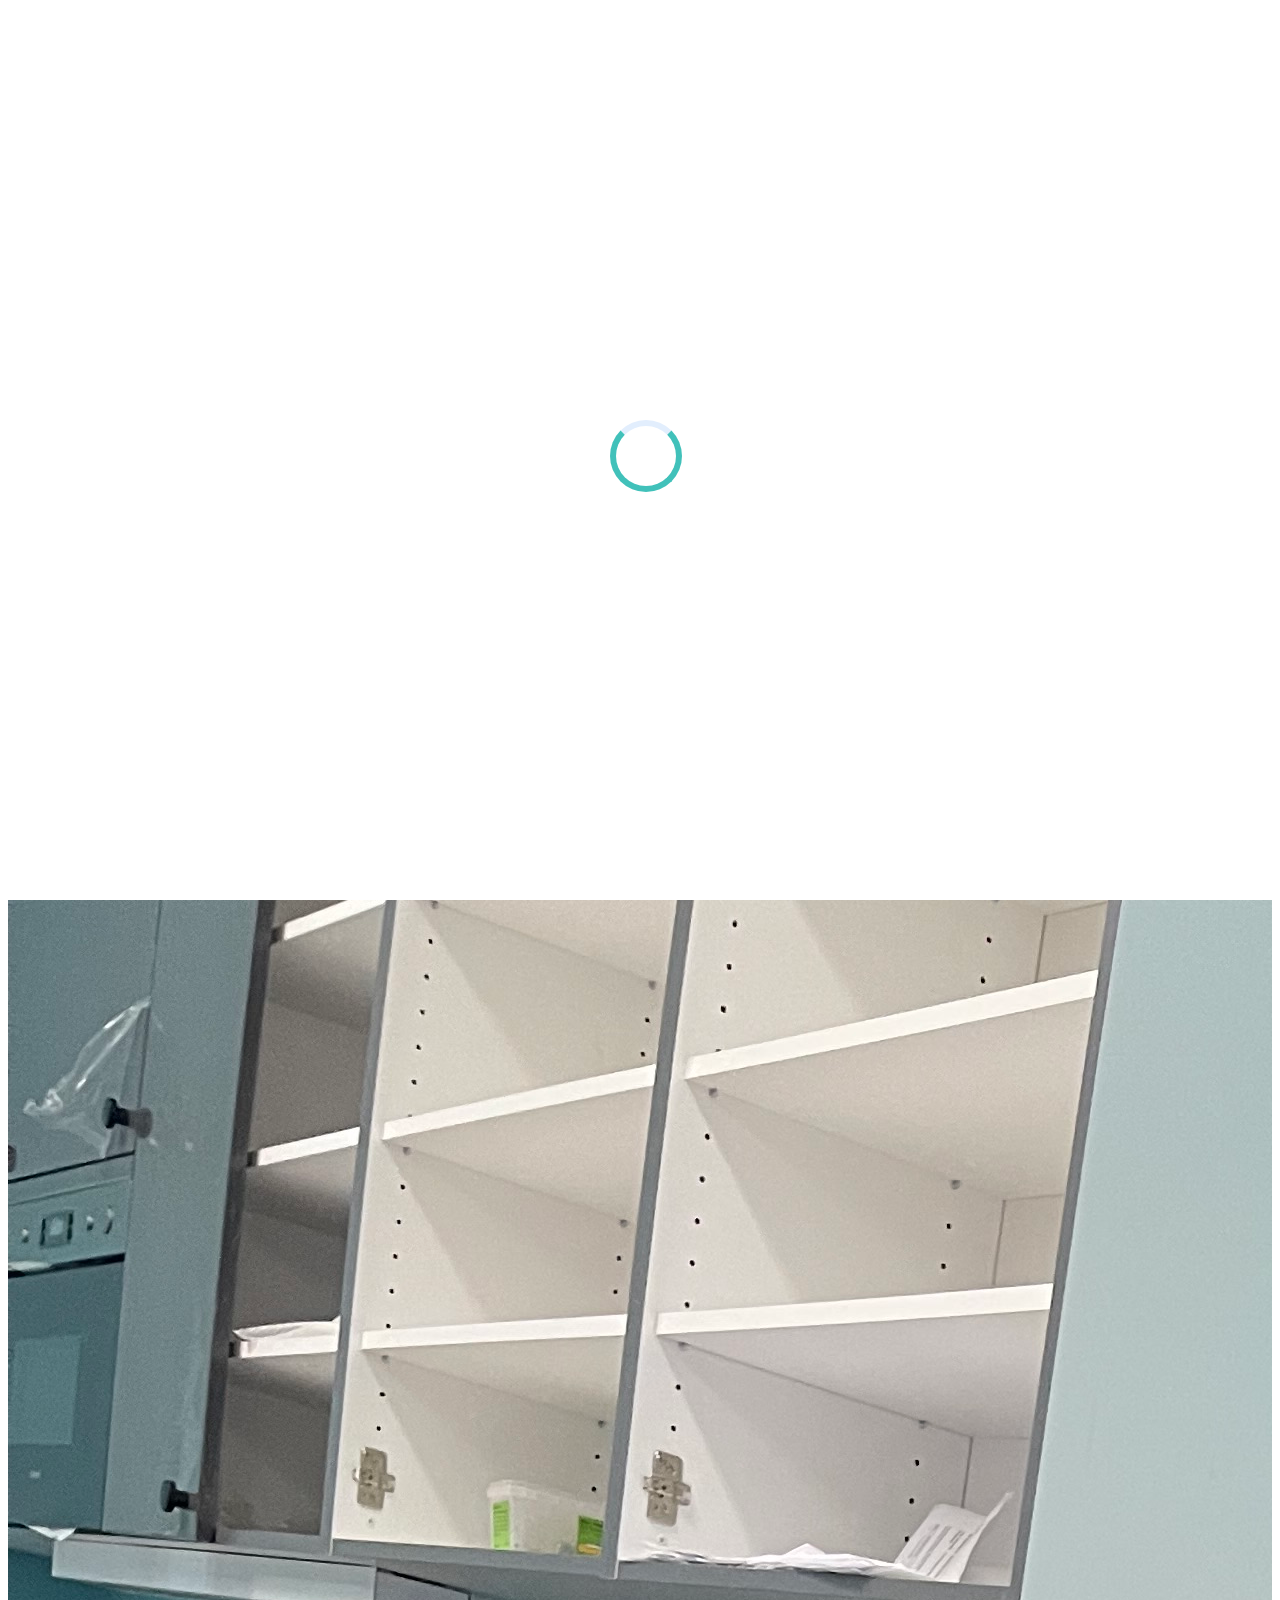
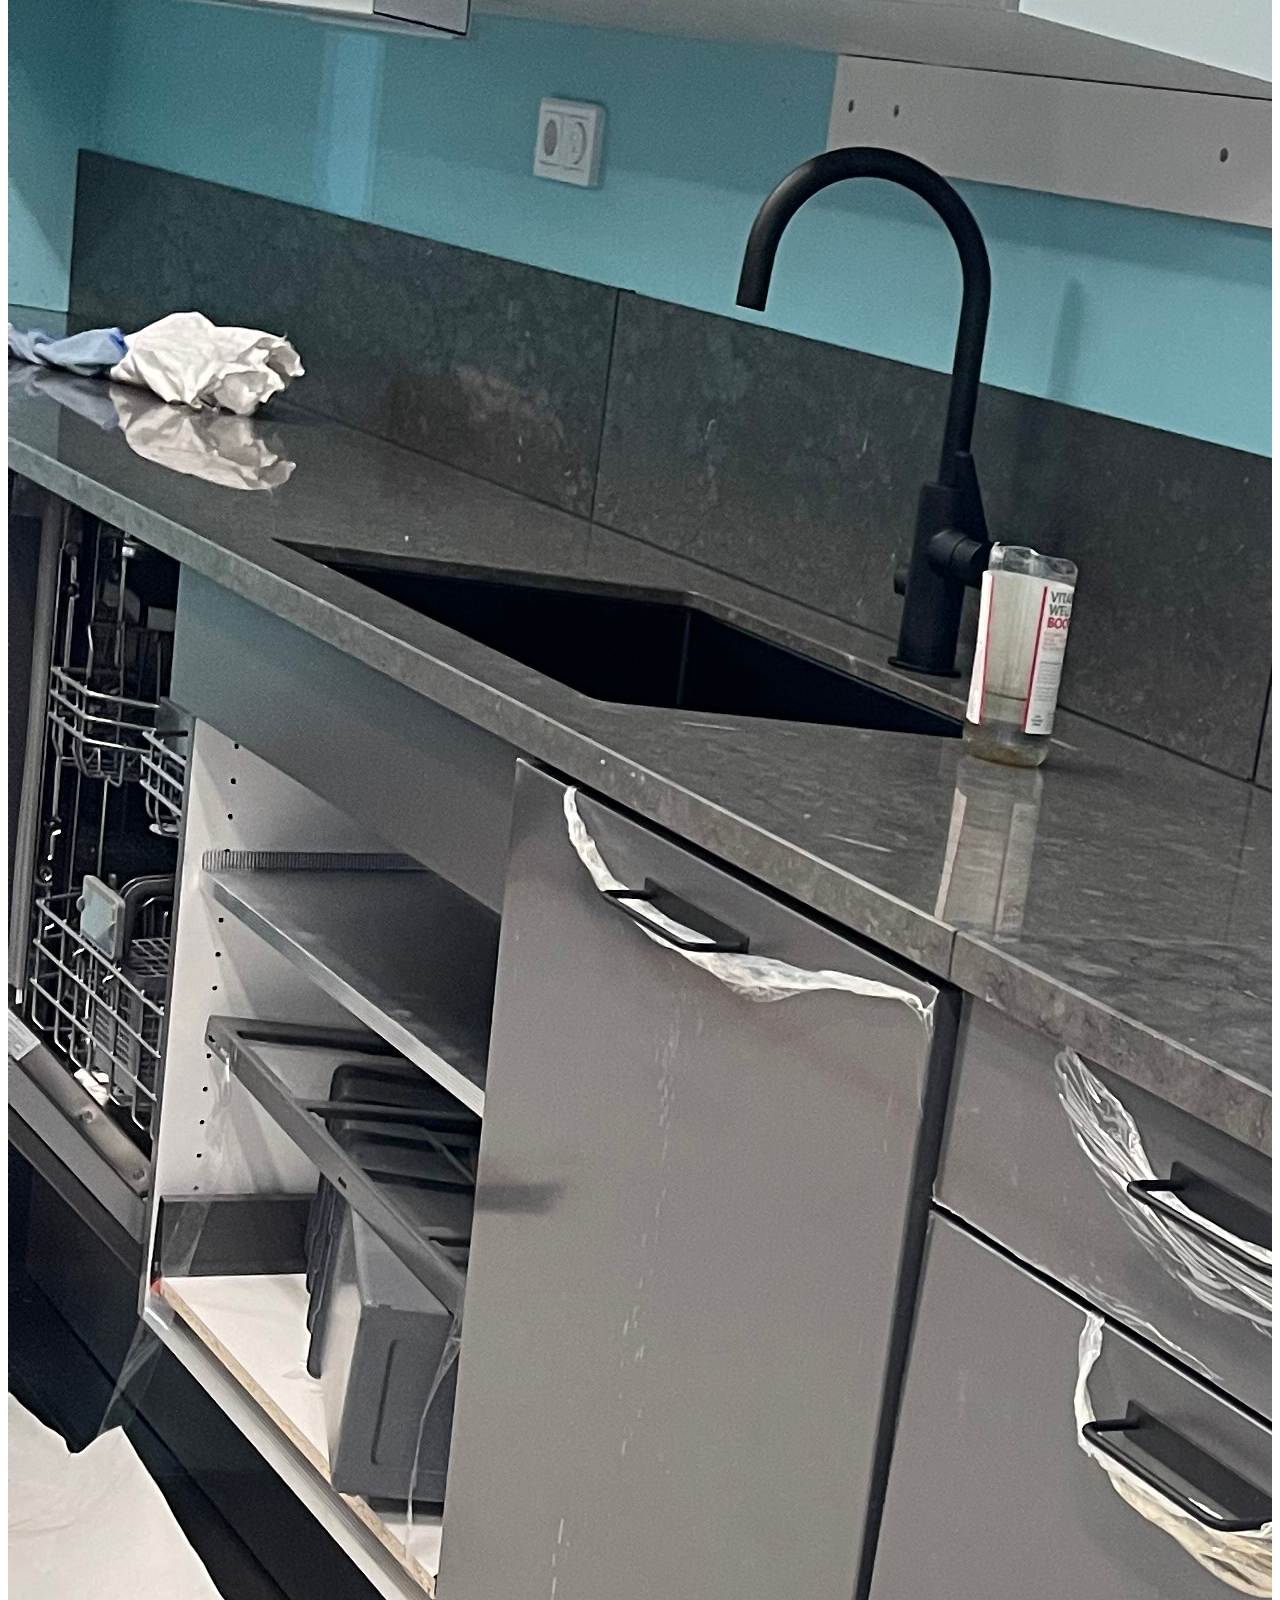
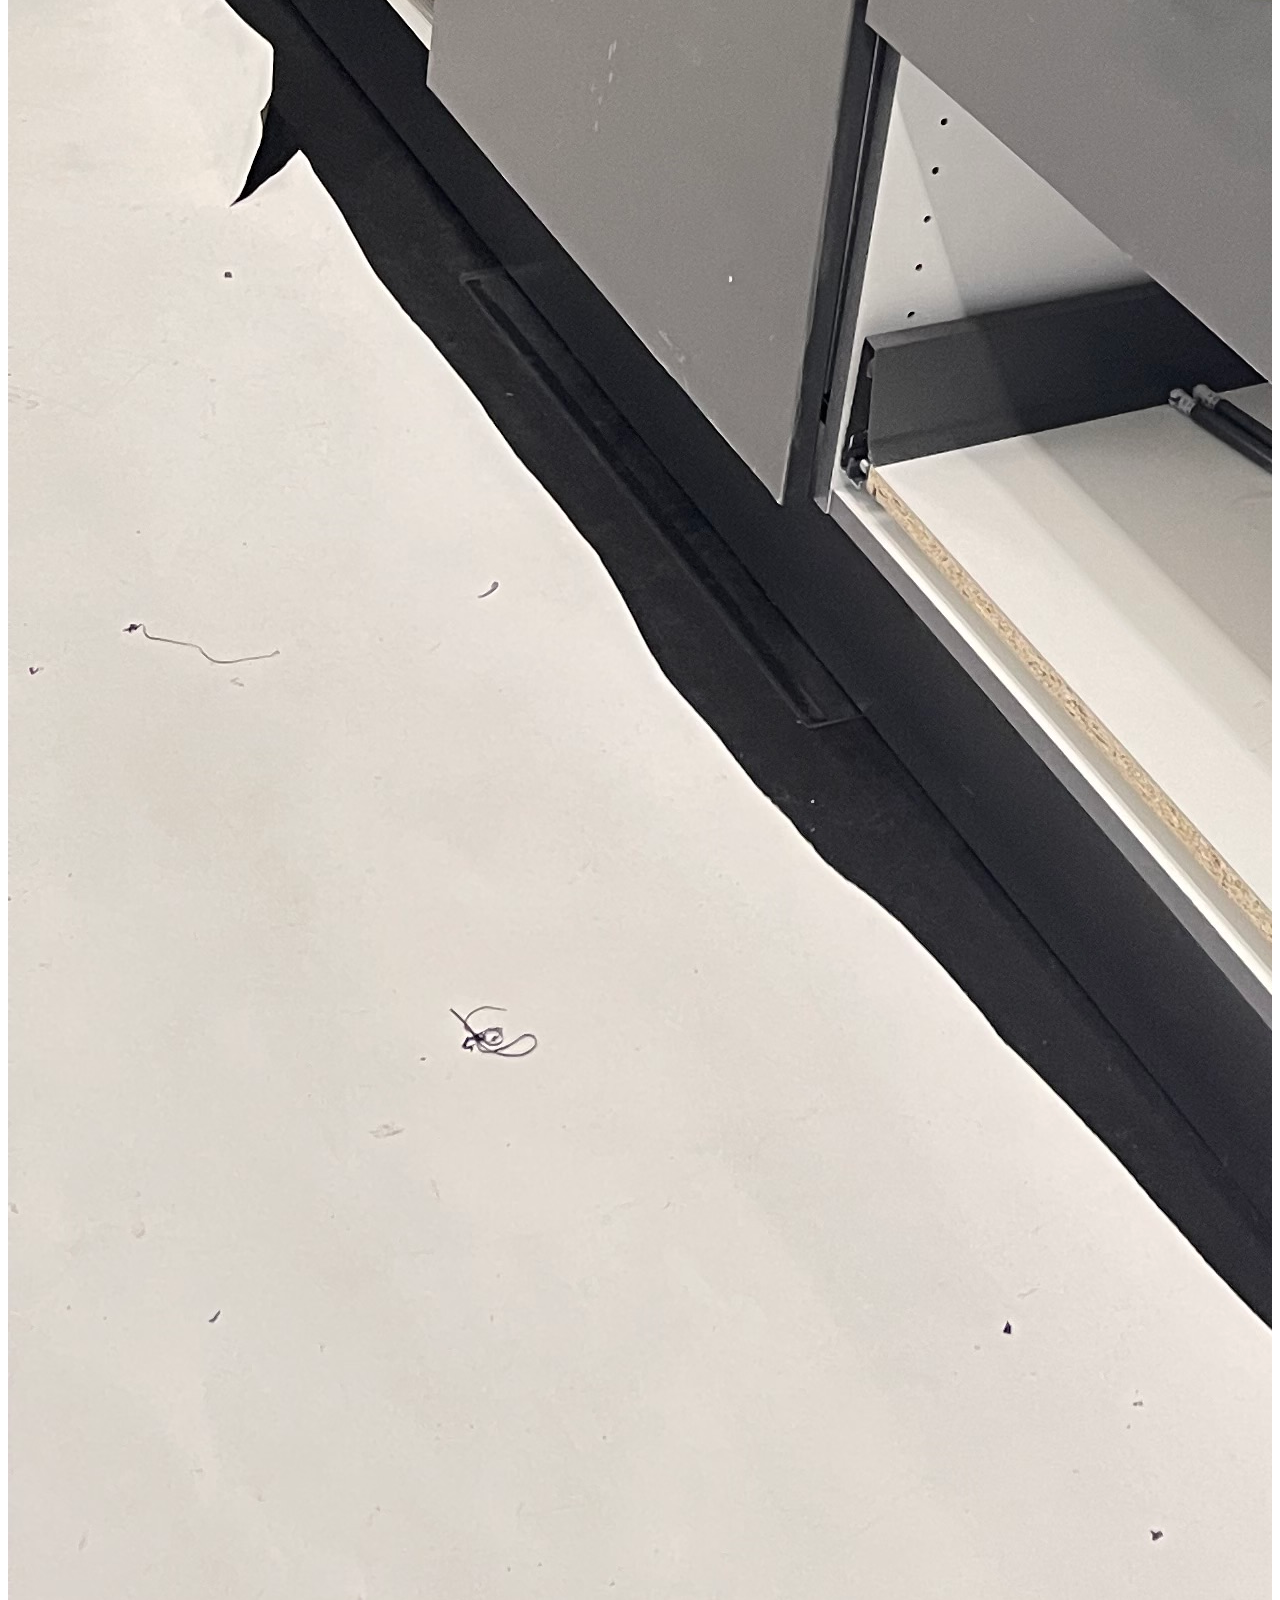
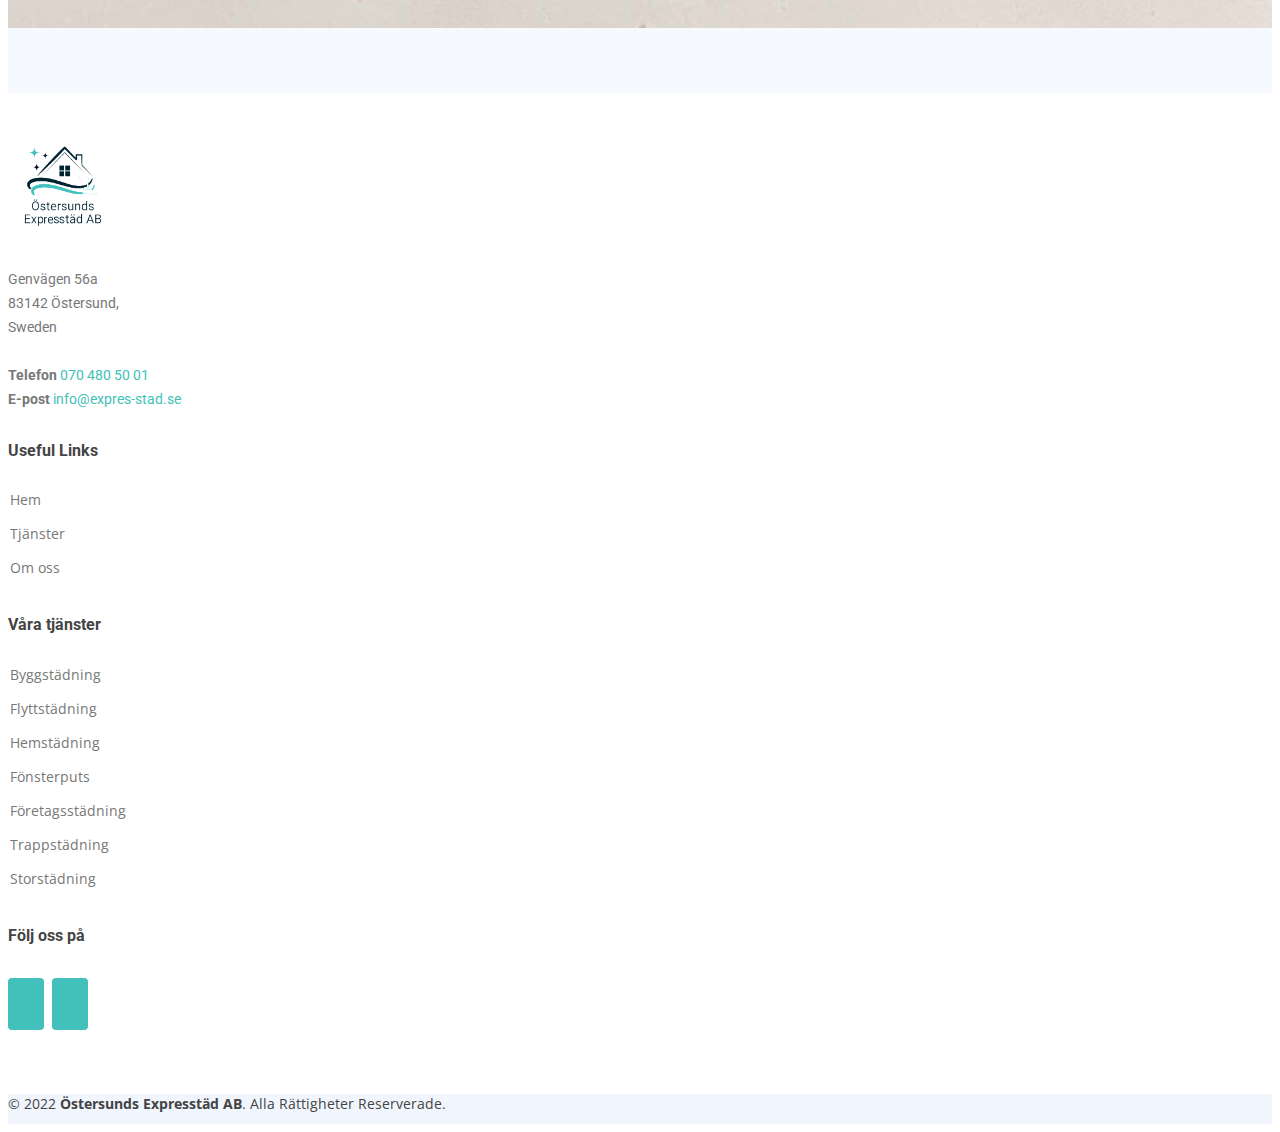
==== commit 9b6aa09a: "services" ====
--- a/beggystadning.html
+++ b/beggystadning.html
@@ -165,10 +165,10 @@
       <section class="breadcrumbs">
         <div class="container">
           <div class="d-flex justify-content-between align-items-center">
-            <h2>Hemstädning</h2>
+            <h2>Flyttstädning</h2>
             <ol>
               <li><a href="index.html">Hem</a></li>
-              <li>Hemstädning</li>
+              <li>Byggstädning</li>
             </ol>
           </div>
         </div>
@@ -178,43 +178,43 @@
       <!-- ======= About Section ======= -->
       <section id="about" class="about section-bg">
         <div class="container" data-aos="fade-up">
-          <div class="section-title"></div>
+          <div class="section-title">
+            
+          </div>
 
           <div class="row">
+            
             <div
               class="col-lg-8 pt-4 pt-lg-0 content d-flex flex-column justify-content-center"
               data-aos="fade-up"
               data-aos-delay="100"
             >
-              <h3>HEMSTÄDNING EFTER DINA BEHOV</h3>
+            <h3>Byggstädning I ÖSTERSUND</h3>
               <p>
-                Alla kan någon gång i livet vara i behov av hemstädning och
-                anledningarna kan vara många. Ibland kanske du upplever att du
-                har svårt att få tiden att räcka till för att göra en utförlig
-                städning, kanske vill du inte lägga tiden på att städa eller så
-                kanske livspusslet med alla måsten inte går ihop. När du känner
-                att du behöver hjälp så finns vi här för dig. Oavsett om du är i
-                behov av hemstädning varje vecka, varannan vecka eller en gång i
-                månaden så sätter vi ett schema som passar just dina
-                förutsättningar.
+                Det är mycket som ska göras när det är dags för att flytta.
+                Lådor ska packas, bostaden ska tömmas och sedan återstår
+                Byggstädningen. Låt oss göra städjobbet så du kan fokusera på
+                ditt nya boende. Självklart lämnar vi nöjdhetsgaranti så att du
+                kan känna dig trygg. Inför Byggstädningen så behöver du endast
+                se till att bostaden är tom samt att att kyl och frys är tömda
+                och avfrostade. Resten av städningen tar vi hand om och i
+                samtliga uppdrag ingår fönsterputsning, rengöring av
+                golvbrunnar, ventiler, vitvaror, element m.m.
               </p>
-              <h5>ERFAREN PERSONAL OCH SKRÄDDARSYDDA LÖSNINGAR</h5>
+              <h5>GARANTI</h5>
               <p>
-                När du anlitar oss för att utföra din hemstädning kan du känna
-                dig trygg. Vi använder endast erfarna lokalvårdare och vi har
-                även kollektivavtal för våra anställda. Vi tar alltid fram
-                anpassade lösningar utifrån just din unika situation. Har du
-                speciella önskemål så gör vi allt vi kan för att uppfylla dessa
-                och skräddarsyr städtjänsterna efter dina behov. Vi är verksamma
-                i Östersunds kommun, Krokoms kommun, Åres kommun och Bergs
-                kommun
+                Självklart lämnar vi garanti på den utförda Byggstädningen för att
+                du ska känna dig säker på att både du och den som flyttar in blir
+                nöjda. Skulle besiktningsmannen inte godkänna städningen så ser vi
+                till att åtgärda eventuella fel så fort som möjligt. Vi är verksamma
+                i Östersunds kommun, Krokoms kommun, Åres kommun och Bergs kommun
               </p>
               <h5>Varför välja Östersunds Expresstäd AB?</h5>
               <ol>
-                <li>-Skräddarsydda lösningar</li>
+                <li>-Komplett Byggstädning</li>
                 <li>-Vi tillhandahåller materialet som krävs för städningen</li>
+                <li>-Nöjdhetsgaranti</li>
                 <li>-Erfaren personal</li>
-                <li>-Samma personal varje gång</li>
                 <li>-Administreringen av RUT-avdraget tar vi hand om</li>
               </ol>
               <!-- <p>
@@ -244,16 +244,14 @@
             </ul> -->
             </div>
             <div class="col-lg-4" data-aos="fade-right" data-aos-delay="100">
-              <img
-                src="assets/img/hemstadning.jpg"
-                class="img-fluid"
-                alt=""
-              />
+              <img src="assets/img/byggstadning.jpg" class="img-fluid" alt="" />
             </div>
           </div>
+        
         </div>
       </section>
       <!-- End About Section -->
+      
     </main>
     <!-- End #main -->
 
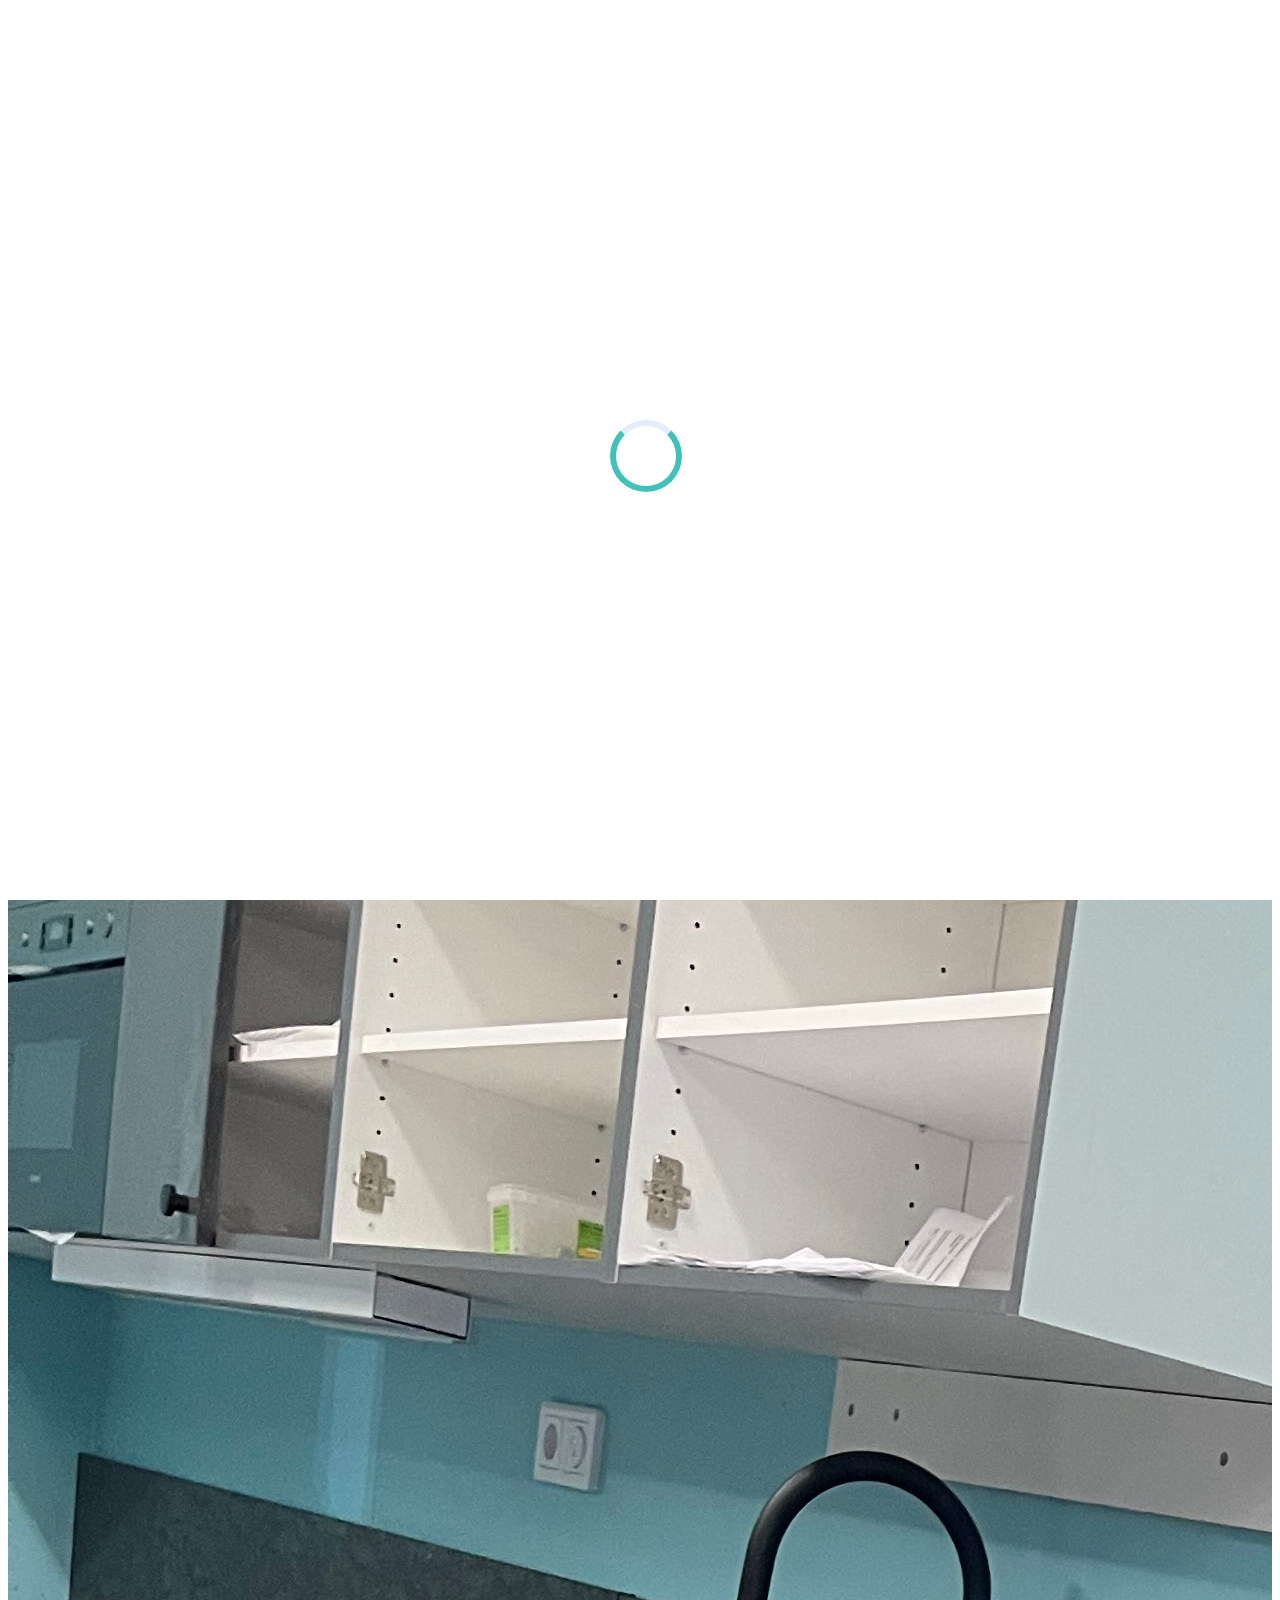
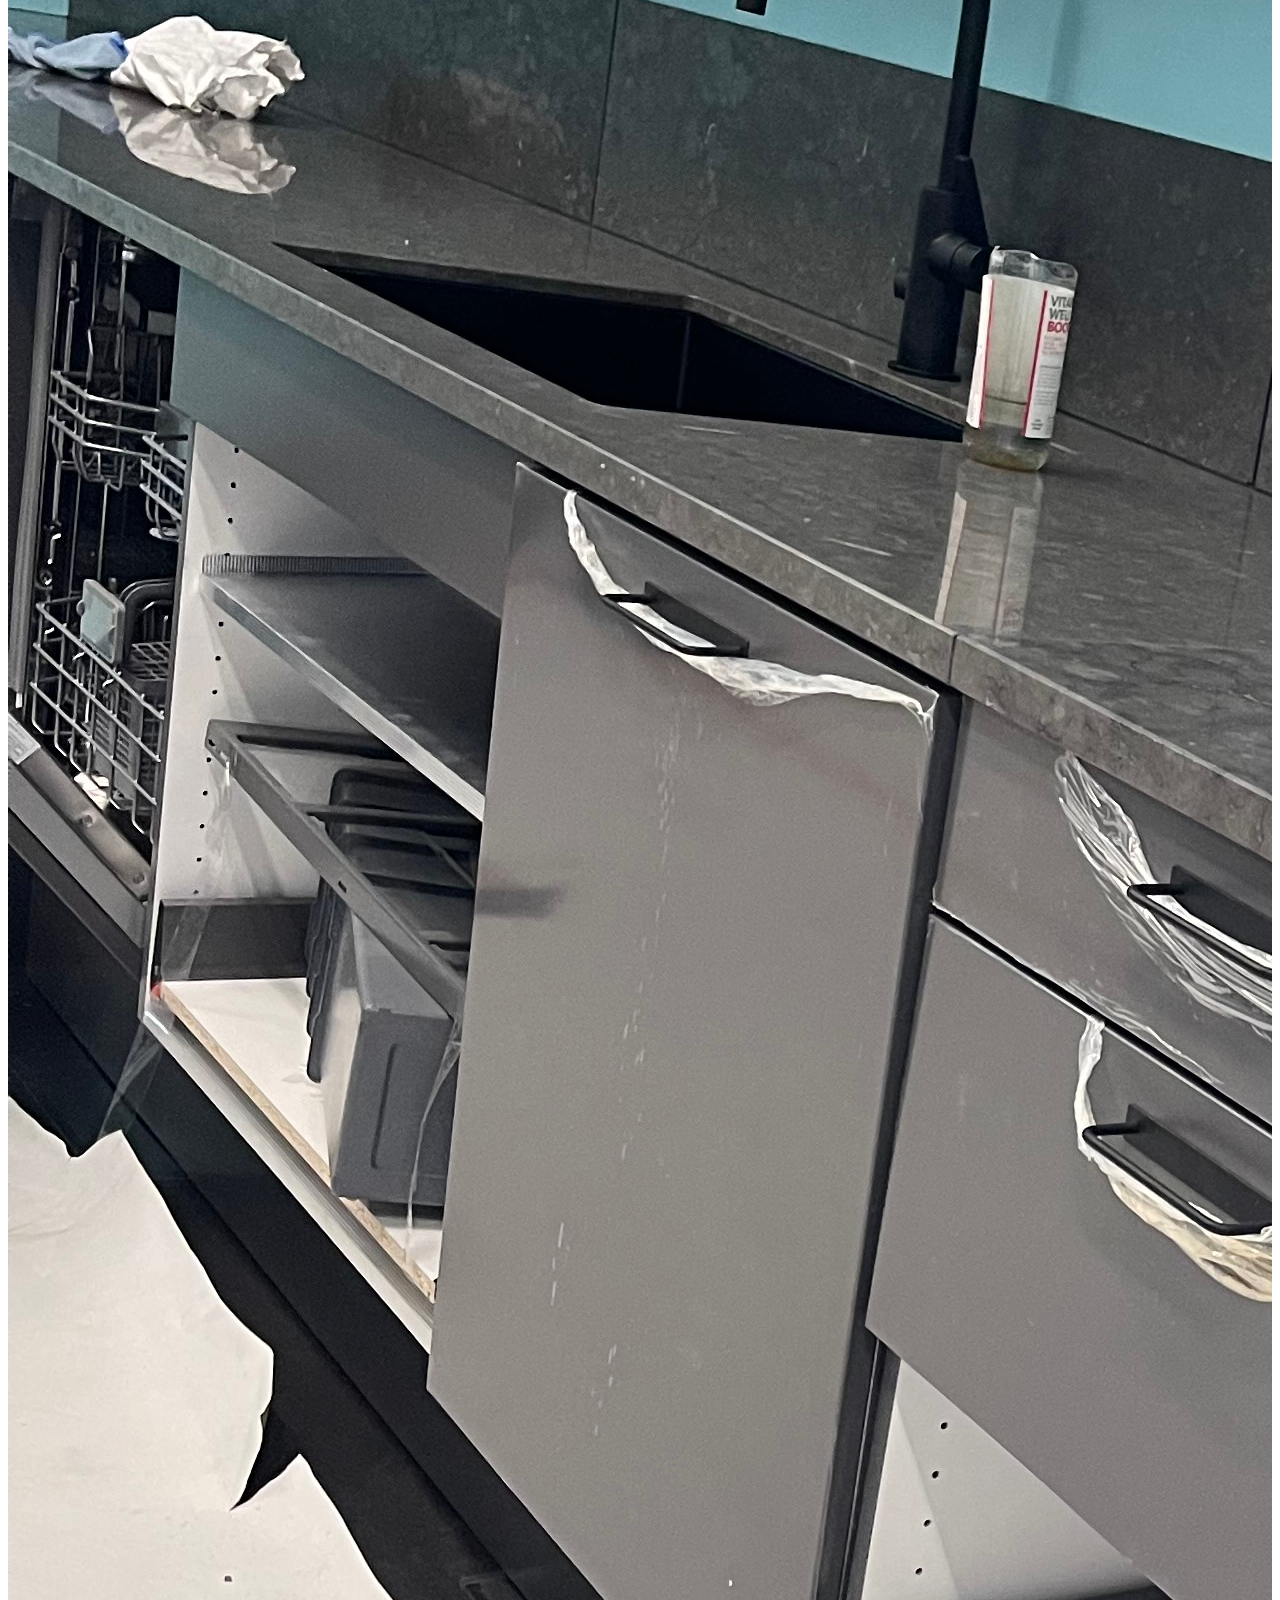
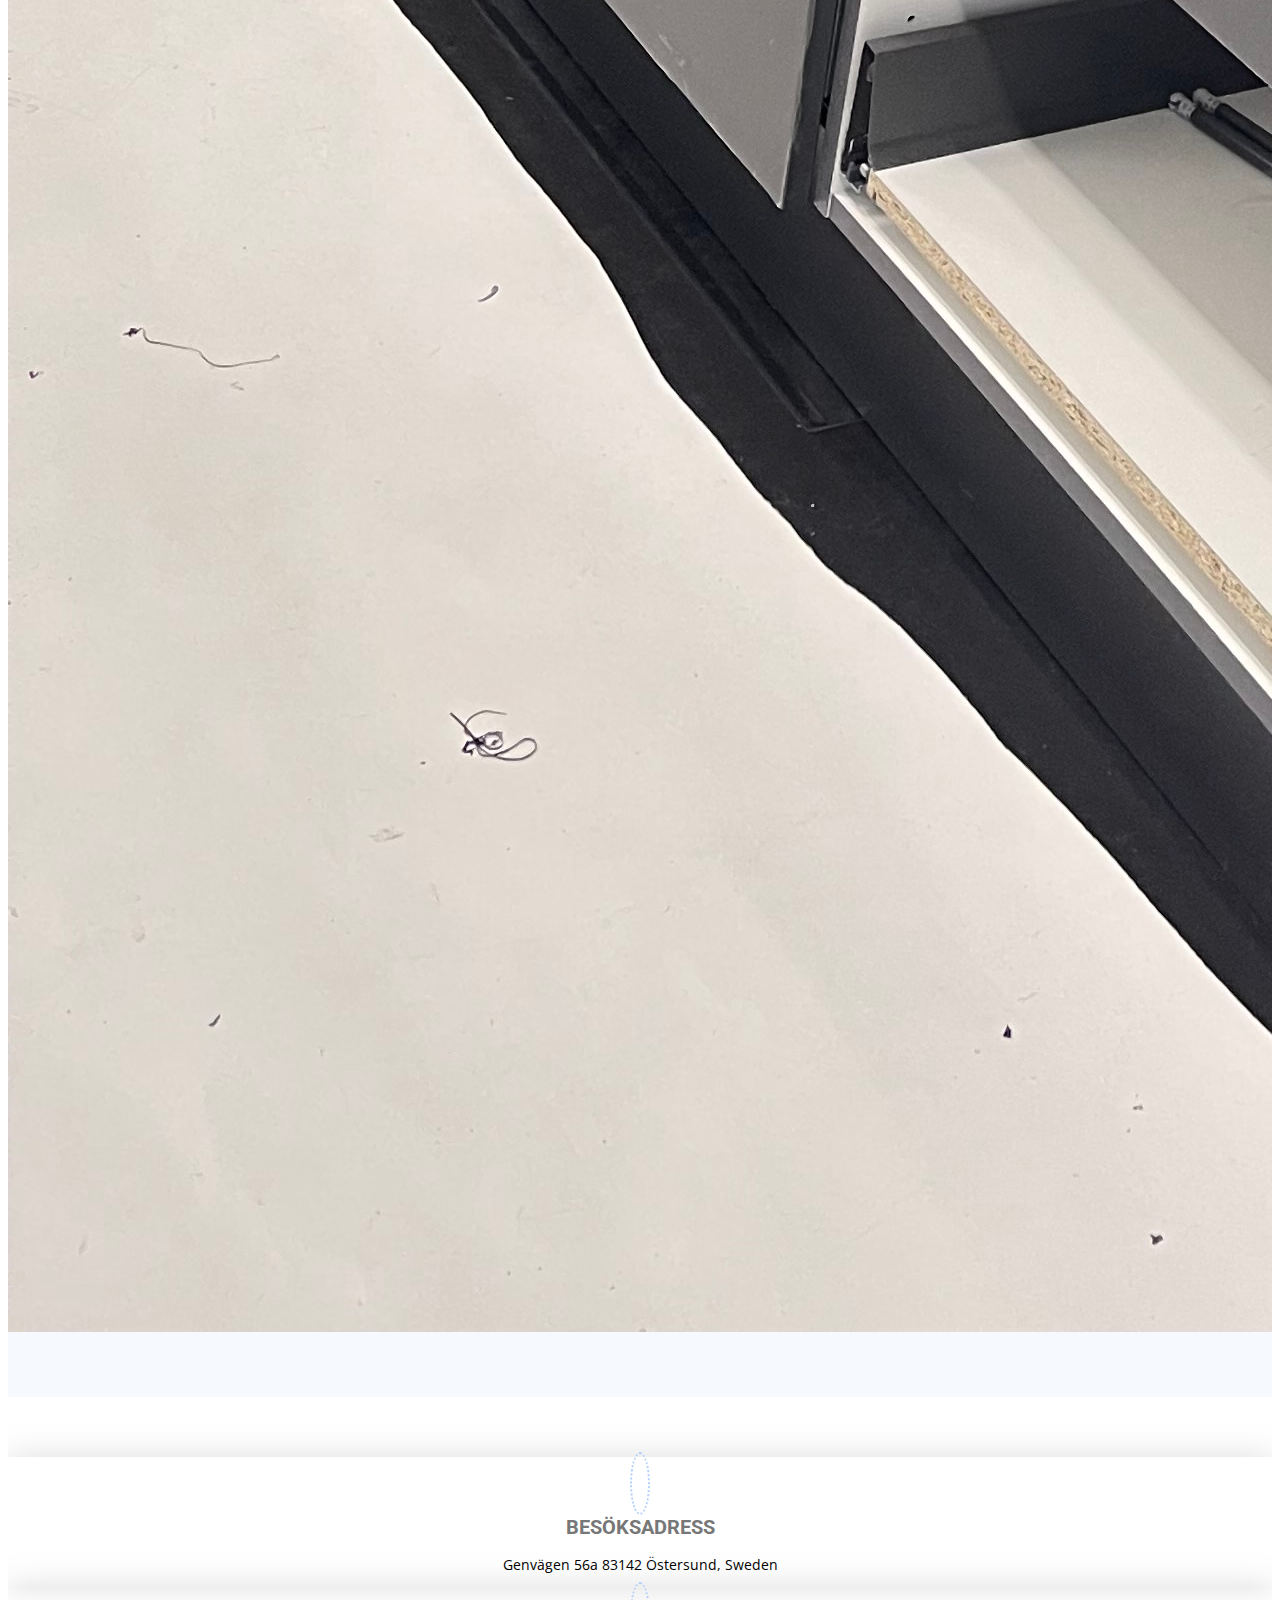
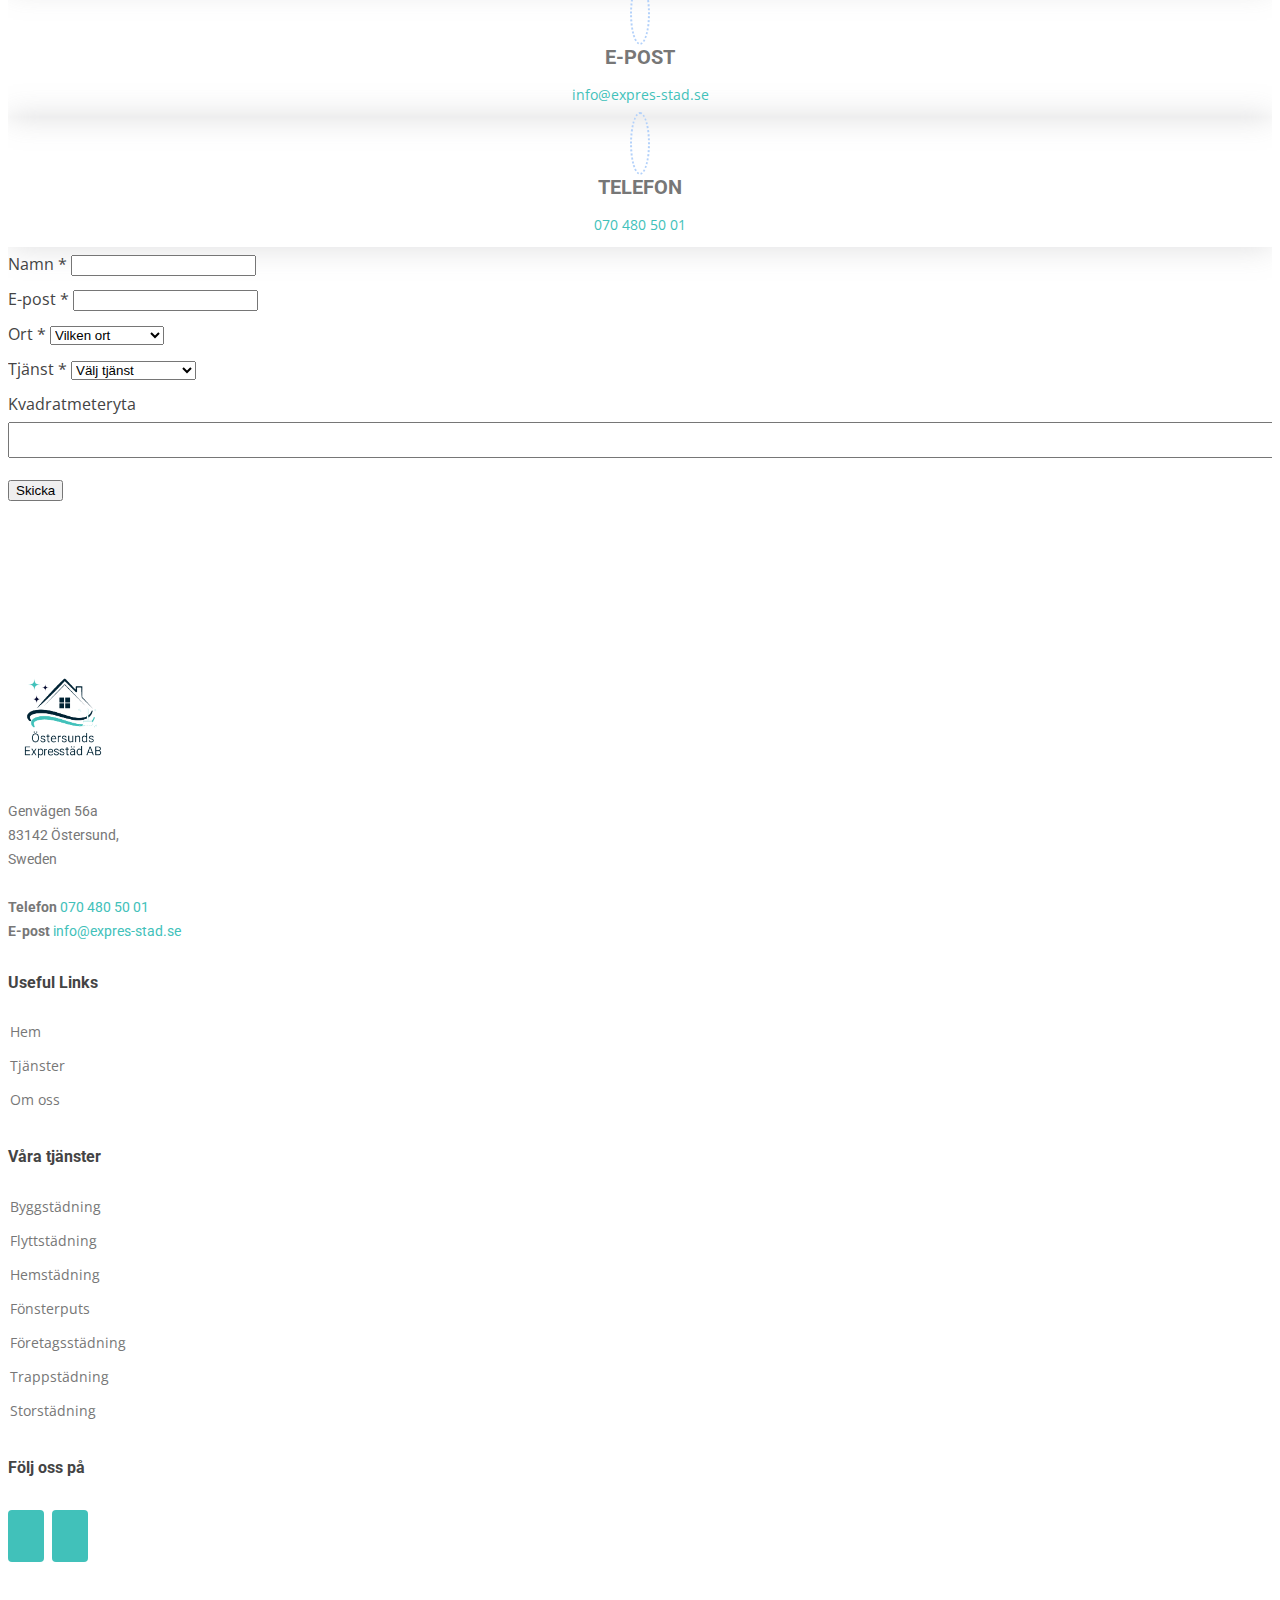
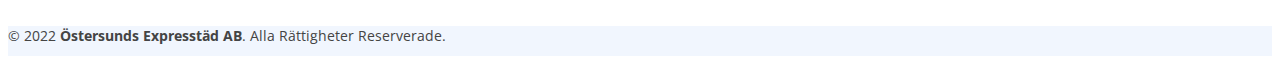
==== commit f0c25007: "Analytics" ====
--- a/beggystadning.html
+++ b/beggystadning.html
@@ -5,13 +5,13 @@
     <meta content="width=device-width, initial-scale=1.0" name="viewport" />
     <meta name="robots" content="noodp,noydir" />
     <title>
-      Östersunds Expresstäd AB | Städfirma | Östersund | Krokom | Åre | Berg
+      Städfirma | Flyttstäd | Hemstäd | Kontorssstäd | Östersund
     </title>
     <meta property="og:type" content="website" />
     <meta
       property="og:title"
       name="title"
-      content="Östersunds Expresstäd AB | Städfirma | Östersund | Krokom | Åre | Berg"
+      content="Städfirma | Flyttstäd | Hemstäd | Kontorssstäd | Östersund"
     />
     <meta
       property="og:description"
@@ -21,7 +21,7 @@
     <meta
       property="og:keywords"
       name="keywords"
-      content="Östersunds Expresstäd AB, Östersunds, Expresstäd  AB,städ, städning "
+      content="Östersunds Expresstäd AB, Städfirma, Flyttstäd, Hemstäd, Kontorssstäd, Östersund "
     />
     <meta property="og:author" content="Östersunds Expresstäd AB" />
     <meta
@@ -60,11 +60,24 @@
 
     <!-- Template Main CSS File -->
     <link href="assets/css/style.css" rel="stylesheet" />
+    <!-- Global site tag (gtag.js) - Google Analytics -->
+<script async src="https://www.googletagmanager.com/gtag/js?id=UA-215683278-1">
+</script>
+<script>
+  window.dataLayer = window.dataLayer || [];
+  function gtag(){dataLayer.push(arguments);}
+  gtag('js', new Date());
+
+  gtag('config', 'UA-215683278-1');
+</script>
 
     <style>
-      * {
-        overflow-x: clip;
-      }
+      .contact .info-box {
+        color: #000000;
+        text-align: center;
+        box-shadow: 0 0 30px rgb(214 215 216 / 84%);
+        padding: 5px 0 10px 0;
+    }
     </style>
   </head>
 
@@ -165,7 +178,7 @@
       <section class="breadcrumbs">
         <div class="container">
           <div class="d-flex justify-content-between align-items-center">
-            <h2>Flyttstädning</h2>
+            <h2>Byggstädning</h2>
             <ol>
               <li><a href="index.html">Hem</a></li>
               <li>Byggstädning</li>
@@ -178,45 +191,25 @@
       <!-- ======= About Section ======= -->
       <section id="about" class="about section-bg">
         <div class="container" data-aos="fade-up">
-          <div class="section-title">
-            
-          </div>
+          <div class="section-title"></div>
 
           <div class="row">
-            
             <div
               class="col-lg-8 pt-4 pt-lg-0 content d-flex flex-column justify-content-center"
               data-aos="fade-up"
               data-aos-delay="100"
             >
-            <h3>Byggstädning I ÖSTERSUND</h3>
+              <h3>Byggstädning i Östersund</h3>
               <p>
-                Det är mycket som ska göras när det är dags för att flytta.
-                Lådor ska packas, bostaden ska tömmas och sedan återstår
-                Byggstädningen. Låt oss göra städjobbet så du kan fokusera på
-                ditt nya boende. Självklart lämnar vi nöjdhetsgaranti så att du
-                kan känna dig trygg. Inför Byggstädningen så behöver du endast
-                se till att bostaden är tom samt att att kyl och frys är tömda
-                och avfrostade. Resten av städningen tar vi hand om och i
-                samtliga uppdrag ingår fönsterputsning, rengöring av
-                golvbrunnar, ventiler, vitvaror, element m.m.
+                Byggstädning är något som ligger oss extra varmt om hjärtat och
+                vi har lång och bred erfarenhet av allt från mindre byggen till
+                riktigt stora entreprenader.<br />
+                Vi erbjuder flexibla helhetslösningar för dig som
+                byggentreprenör så att du ska kunna koncentrera dig på vad som
+                är viktigt för dig.
               </p>
-              <h5>GARANTI</h5>
-              <p>
-                Självklart lämnar vi garanti på den utförda Byggstädningen för att
-                du ska känna dig säker på att både du och den som flyttar in blir
-                nöjda. Skulle besiktningsmannen inte godkänna städningen så ser vi
-                till att åtgärda eventuella fel så fort som möjligt. Vi är verksamma
-                i Östersunds kommun, Krokoms kommun, Åres kommun och Bergs kommun
-              </p>
-              <h5>Varför välja Östersunds Expresstäd AB?</h5>
-              <ol>
-                <li>-Komplett Byggstädning</li>
-                <li>-Vi tillhandahåller materialet som krävs för städningen</li>
-                <li>-Nöjdhetsgaranti</li>
-                <li>-Erfaren personal</li>
-                <li>-Administreringen av RUT-avdraget tar vi hand om</li>
-              </ol>
+              <h5>Vårt marknadsområde är Östersund, Krokom, Åre och Bergs kommuner</h5>
+              
               <!-- <p>
               Vi erbjuder städning och hushållsnära tjänster såsom t.ex. kontorsstädning, storstädning, fönsterputsning,
               butiksstädning m.m. Vi använder oss av miljöanpassade städprodukter. Vi vänder oss till privatpersoner,
@@ -247,14 +240,107 @@
               <img src="assets/img/byggstadning.jpg" class="img-fluid" alt="" />
             </div>
           </div>
-        
         </div>
       </section>
       <!-- End About Section -->
-      
     </main>
     <!-- End #main -->
-
+    <!-- ======= Contact Section ======= -->
+    <section id="contact" class="contact" >
+      <div class="container" data-aos="fade-up">
+
+    
+
+        <div class="row" data-aos="fade-up" data-aos-delay="100">
+          <div class="col-lg-4">
+            <div class="info-box mb-4">
+              <i class="bx bx-map"></i>
+              <h3>BESÖKSADRESS</h3>
+              <p>Genvägen 56a 83142 Östersund, Sweden</p>
+            </div>
+            <div class="info-box  mb-4">
+              <i class="bx bx-envelope"></i>
+              <h3>E-POST</h3>
+              <a href="mailto:info@expres-stad.se">
+                <p>info@expres-stad.se</p>
+              </a>
+            </div>
+            <div class="info-box  mb-4">
+              <i class="bx bx-phone-call"></i>
+              <h3>TELEFON</h3>
+
+              <a href="tel:0704805001">
+                <p>070 480 50 01</p>
+              </a>
+            </div>
+          </div>
+
+          <div class="col-lg-8 contact-forma">
+
+            <form action="https://formspree.io/f/xbjwlldk" method="POST">
+              <input type="hidden" name="_next" value="thanks.html" />
+              <!-- <input type="hidden" name="_subject" value="Contact Form Submission!" /> -->
+              <input type="hidden" name="_cc" value="diellezaaavdyli@gmail.com" />
+              <div class="form-group e-post-namn-input">
+                <label>
+                  Namn *
+                  <input type="name" name="Name: " class="form-control">
+                </label>
+              </div>
+              <div class="form-group  e-post-namn-input">
+                <label>
+                  E-post *
+                  <input type="email" name="E-mail:" class="form-control">
+                </label>
+              </div>
+
+              <div class="form-group">
+                <label for="exampleFormControlSelect1">Ort *</label>
+                <select class="form-control" name="Ort" id="exampleFormControlSelect1">
+                  <option>Vilken ort</option>
+                  <option>Östersund</option>
+                  <option>Åre</option>
+                  <option>Krokom</option>
+                  <option>Bergs Kommun</option>
+                </select>
+              </div>
+              <div class="form-group">
+                <label for="exampleFormControlSelect1">Tjänst *</label>
+                <select class="form-control" name="Tjänst" id="exampleFormControlSelect2">
+                  <option>Välj tjänst</option>
+                  <option>Byggstädning</option>
+                  <option>Flyttstädning</option>
+                  <option>Hemstädning</option>
+                  <option>Fönsterputs</option>
+                  <option>Företagsstädning</option>
+                  <option>Trappstädning</option>
+                  <option>Storstädning</option>
+                </select>
+              </div>
+              <div class="form-group  e-post-namn-input">
+                <label>
+                  Kvadratmeteryta
+                  <textarea name="Message" class="form-control"></textarea>
+                </label>
+              </div>
+              <!-- your other form fields go here -->
+              <button style="margin-top: 10px;" type="submit" class="btn btn-primary" href="thanks.html">Skicka</button>
+            </form>
+          </div>
+
+
+          
+
+        </div>
+
+        <div class="row" data-aos="fade-up" data-aos-delay="100">
+
+          
+        </div>
+
+
+      </div>
+    </section><!-- End Contact Section -->
     <!-- ======= Footer ======= -->
     <footer id="footer">
       <!-- <div class="footer-newsletter">
